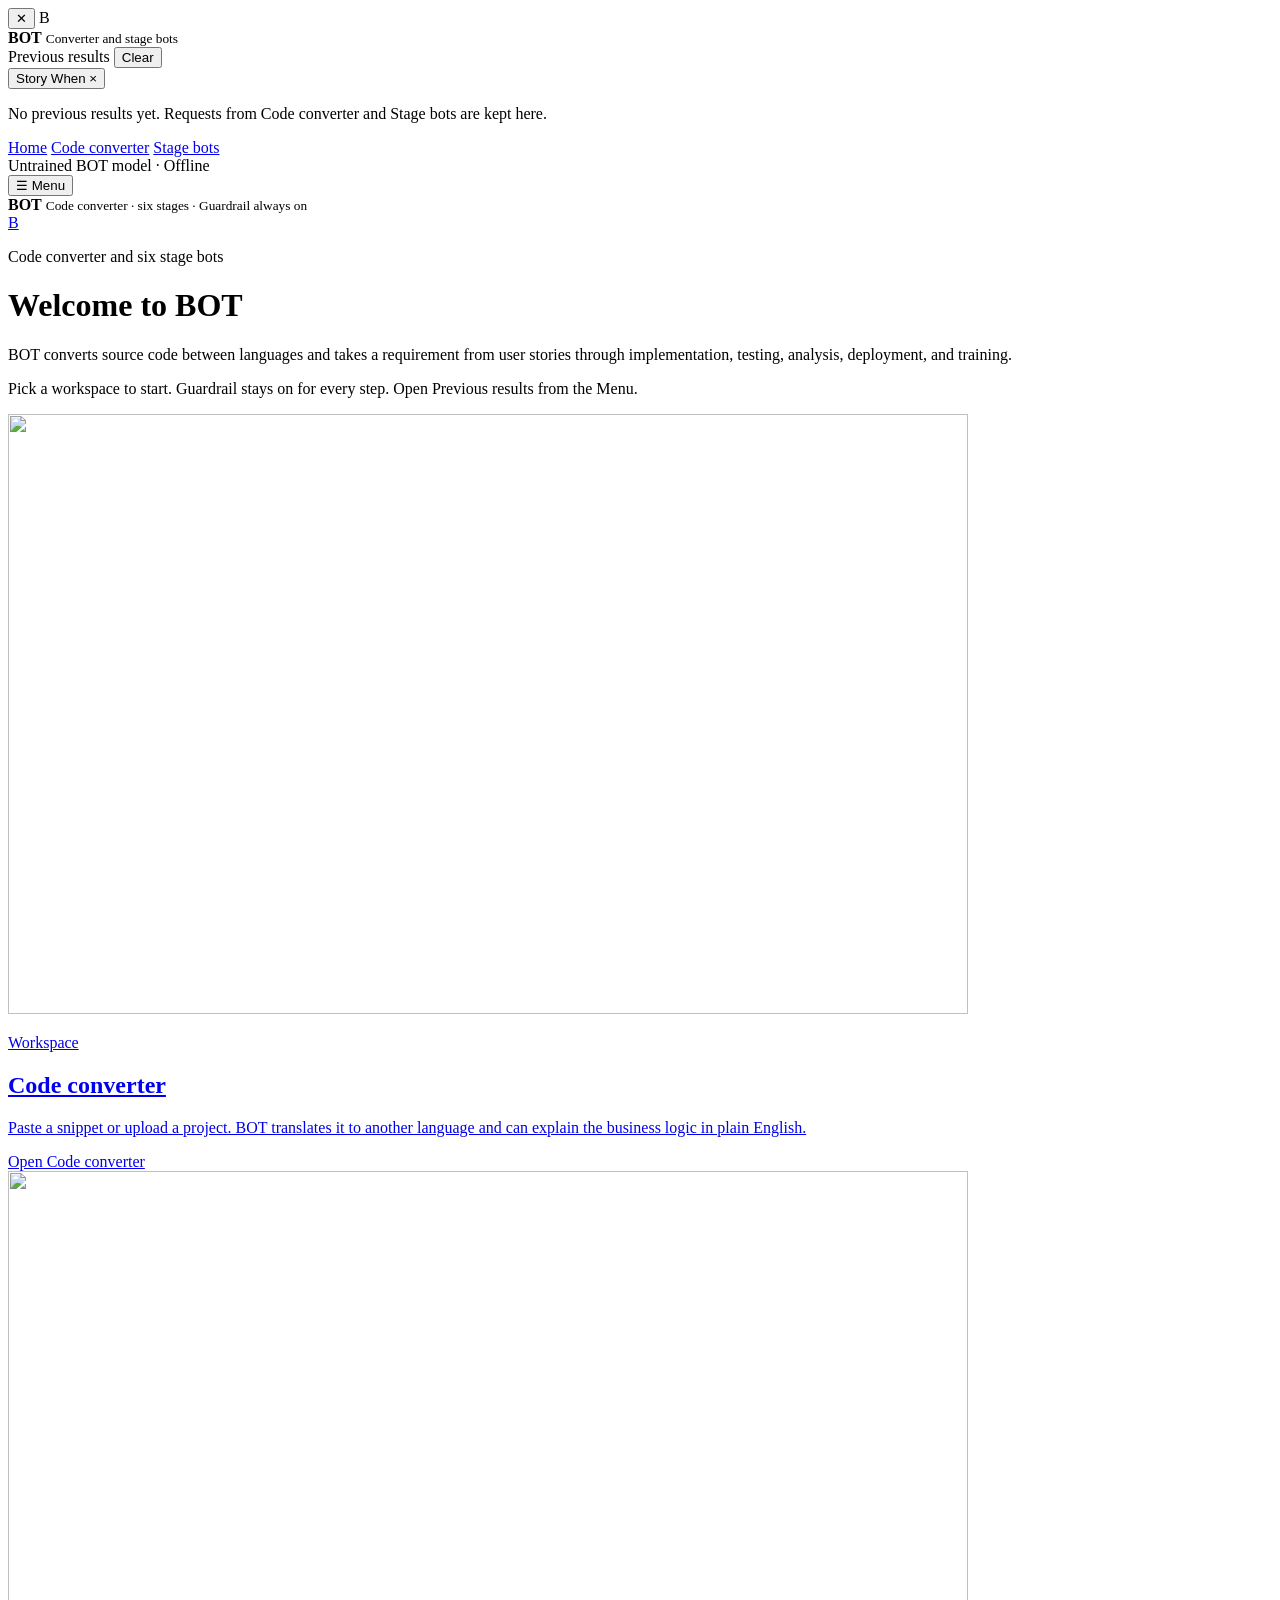
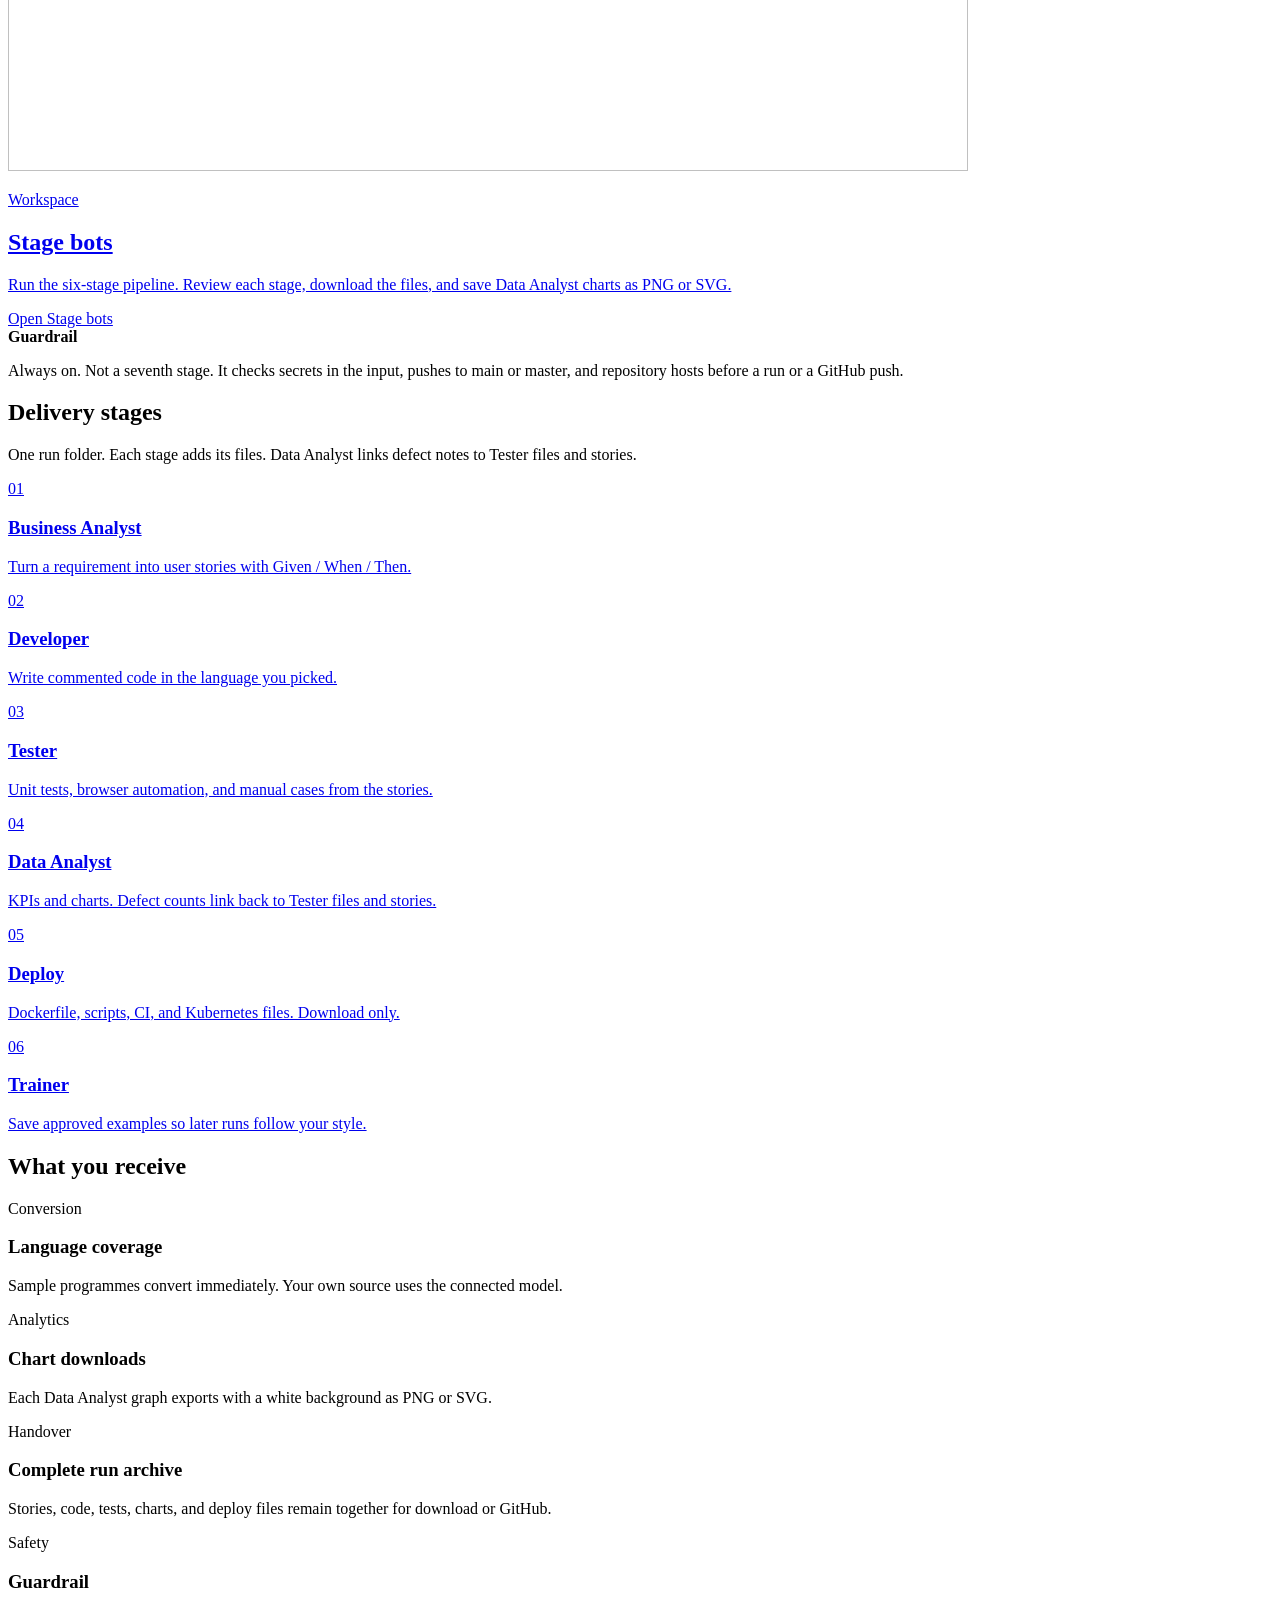
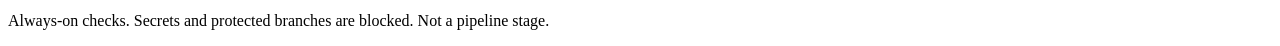
==== src/main/resources/templates/index.html @ c4b55dd4 "Keep Guardrail always on and make Home a clearer start page. Stage bots now records each check in GU" ====
<!DOCTYPE html>
<html lang="en" xmlns:th="http://www.thymeleaf.org">
<head>
    <meta charset="UTF-8"/>
    <meta name="viewport" content="width=device-width, initial-scale=1"/>
    <title>BOT</title>
    <link href="https://fonts.googleapis.com/css2?family=IBM+Plex+Mono:wght@400;500&display=swap" rel="stylesheet"/>
    <link rel="stylesheet" th:href="@{/css/style.css(v='20261020h')}"/>
    <link rel="stylesheet" th:href="@{/css/site.css(v='20261020h')}"/>
    <link rel="stylesheet" th:href="@{/css/mobile.css(v='20261020h')}"/>
    <link rel="stylesheet" th:href="@{/css/home-chat.css(v='20261020h')}"/>
    <style>
        .btn.generate-bot { background: var(--accent, #1f5f6b); color: #fff; border: 1px solid var(--accent-strong, #174a54); font-weight: 700; font-size: .95rem; padding: .6rem 1.2rem; cursor: pointer; box-shadow: 0 2px 8px rgba(31, 95, 107, .3); }
        .btn.generate-bot:hover:not(:disabled) { filter: brightness(1.1); }
        .btn.generate-bot:disabled { opacity: .55; cursor: default; box-shadow: none; }
        .attach-actions .generate-bot { flex: 0 0 auto; }
        .bot-status { margin: 0 0 .5rem; padding: .5rem .8rem; border-radius: 10px; font-size: 13.5px; line-height: 1.4; background: var(--accent-soft, #e3eef0); color: var(--accent-strong, #174a54); border: 1px solid #b9d0d5; }
        .bot-status.tip { background: #fff6e0; color: #6b4b00; border-color: #e6cf94; }
        .bot-status.busy::before { content: ""; display: inline-block; width: .8em; height: .8em; margin-right: .5em; border: 2px solid currentColor; border-right-color: transparent; border-radius: 50%; vertical-align: -.1em; animation: botspin .8s linear infinite; }
        .bot-status button { margin-left: .6rem; }
        @keyframes botspin { to { transform: rotate(360deg); } }
    </style>
</head>
<body class="chat-app">
<aside class="chat-rail" id="chatRail">
    <div class="rail-brand">
        <button type="button" class="rail-close" id="railClose" aria-label="Close menu">&#10005;</button>
        <span class="rail-mark">B</span>
        <div>
            <strong>BOT</strong>
            <small>Converter and stage bots</small>
        </div>
    </div>
    <div class="history-head">
        <span>Previous results</span>
        <button type="button" class="history-clear" id="clearHistory" title="Clear all history">Clear</button>
    </div>
    <div class="history-list" id="historyList" aria-label="Previous results">
        <th:block th:if="${history != null and !history.isEmpty()}">
            <button type="button" class="history-item"
                    th:each="item : ${history}"
                    th:attr="data-id=${item.id}, data-preview=${item.previewUrl}, data-redirect=${item.redirectPath}"
                    th:classappend="${item.success} ? '' : ' is-fail'">
                <span class="history-status" th:classappend="${item.success} ? ' ok' : ' fail'"></span>
                <span class="history-body">
                    <span class="history-text" th:text="${item.userStory}">Story</span>
                    <span class="history-actions">
                        <span class="history-meta">
                            <span th:if="${item.sourceLabel}" class="history-source" th:text="${item.sourceLabel}"></span>
                            <span th:text="${item.createdLabel}">When</span>
                        </span>
                    </span>
                </span>
                <span class="history-del" title="Delete" aria-label="Delete">×</span>
            </button>
        </th:block>
        <p class="history-empty" id="historyEmpty"
           th:style="${history != null and !history.isEmpty()} ? 'display:none' : ''">
            No previous results yet. Requests from Code converter and Stage bots are kept here.
        </p>
    </div>
    <nav class="rail-links">
        <a href="/">Home</a>
        <a href="/convert">Code converter</a>
        <a href="/stages">Stage bots</a>
    </nav>
    <div class="rail-foot">
        <span th:text="${modelStatus != null ? modelStatus['label'] : 'Untrained BOT model'}">Untrained BOT model</span>
        <span th:text="${llmReady} ? ' · AI model ready' : ' · Offline mode'"> · Offline</span>
    </div>
</aside>

<div class="chat-shell">
    <header class="chat-top">
        <button type="button" class="rail-toggle" id="railToggle" aria-expanded="false" aria-controls="chatRail">&#9776; Menu</button>
        <div class="chat-title">
            <span class="dot online"></span>
            <div>
                <strong>BOT</strong>
                <small>Code converter · six stages · Guardrail always on</small>
            </div>
        </div>
        <a class="avatar" href="/">B</a>
    </header>

    <main class="chat-thread" id="thread" aria-live="polite">
        <div class="home-landing" id="welcomeMsg">
            <header class="home-hero">
                <p class="home-kicker">Code converter and six stage bots</p>
                <h1>Welcome to BOT</h1>
                <p class="home-lead">BOT converts source code between languages and takes a requirement from user stories through implementation, testing, analysis, deployment, and training.</p>
                <p class="home-note">Pick a workspace to start. Guardrail stays on for every step. Open Previous results from the Menu.</p>
            </header>
            <nav class="flash-row" aria-label="Workspaces">
                <a class="flash-card flash-card-lg flash-visual" href="/convert">
                    <img class="flash-photo" th:src="@{/img/start-convert.jpg}" src="/img/start-convert.jpg" alt="" width="960" height="600" loading="eager"/>
                    <div class="flash-body">
                        <p class="flash-label">Workspace</p>
                        <h2>Code converter</h2>
                        <p>Paste a snippet or upload a project. BOT translates it to another language and can explain the business logic in plain English.</p>
                        <span class="flash-go">Open Code converter</span>
                    </div>
                </a>
                <a class="flash-card flash-card-lg flash-visual" href="/stages">
                    <img class="flash-photo" th:src="@{/img/start-stages.jpg}" src="/img/start-stages.jpg" alt="" width="960" height="600" loading="eager"/>
                    <div class="flash-body">
                        <p class="flash-label">Workspace</p>
                        <h2>Stage bots</h2>
                        <p>Run the six-stage pipeline. Review each stage, download the files, and save Data Analyst charts as PNG or SVG.</p>
                        <span class="flash-go">Open Stage bots</span>
                    </div>
                </a>
            </nav>
            <aside class="home-guard">
                <strong>Guardrail</strong>
                <p>Always on. Not a seventh stage. It checks secrets in the input, pushes to main or master, and repository hosts before a run or a GitHub push.</p>
            </aside>
            <section>
                <h2 class="flash-heading">Delivery stages</h2>
                <p class="home-section-lead">One run folder. Each stage adds its files. Data Analyst links defect notes to Tester files and stories.</p>
                <div class="flash-row flash-row-6">
                    <a class="flash-card" href="/stages">
                        <p class="flash-num">01</p>
                        <h3>Business Analyst</h3>
                        <p>Turn a requirement into user stories with Given / When / Then.</p>
                    </a>
                    <a class="flash-card" href="/stages">
                        <p class="flash-num">02</p>
                        <h3>Developer</h3>
                        <p>Write commented code in the language you picked.</p>
                    </a>
                    <a class="flash-card" href="/stages">
                        <p class="flash-num">03</p>
                        <h3>Tester</h3>
                        <p>Unit tests, browser automation, and manual cases from the stories.</p>
                    </a>
                    <a class="flash-card" href="/stages">
                        <p class="flash-num">04</p>
                        <h3>Data Analyst</h3>
                        <p>KPIs and charts. Defect counts link back to Tester files and stories.</p>
                    </a>
                    <a class="flash-card" href="/stages">
                        <p class="flash-num">05</p>
                        <h3>Deploy</h3>
                        <p>Dockerfile, scripts, CI, and Kubernetes files. Download only.</p>
                    </a>
                    <a class="flash-card" href="/stages">
                        <p class="flash-num">06</p>
                        <h3>Trainer</h3>
                        <p>Save approved examples so later runs follow your style.</p>
                    </a>
                </div>
            </section>
            <section>
                <h2 class="flash-heading">What you receive</h2>
                <div class="flash-row flash-row-4">
                    <article class="flash-card">
                        <p class="flash-label">Conversion</p>
                        <h3>Language coverage</h3>
                        <p>Sample programmes convert immediately. Your own source uses the connected model.</p>
                    </article>
                    <article class="flash-card">
                        <p class="flash-label">Analytics</p>
                        <h3>Chart downloads</h3>
                        <p>Each Data Analyst graph exports with a white background as PNG or SVG.</p>
                    </article>
                    <article class="flash-card">
                        <p class="flash-label">Handover</p>
                        <h3>Complete run archive</h3>
                        <p>Stories, code, tests, charts, and deploy files remain together for download or GitHub.</p>
                    </article>
                    <article class="flash-card">
                        <p class="flash-label">Safety</p>
                        <h3>Guardrail</h3>
                        <p>Always-on checks. Secrets and protected branches are blocked. Not a pipeline stage.</p>
                    </article>
                </div>
            </section>
        </div>
    </main>

    <footer class="chat-composer" hidden>
        <form id="chatForm" th:action="@{/run}" method="post" th:object="${request}">
            <input type="hidden" name="runUnitTests" value="true"/>
            <input type="hidden" name="runFunctionalTests" value="true"/>
            <div class="attach-tray" id="attachTray" hidden>
                <div class="attach-head">
                    <strong id="attachSummary">Attachments</strong>
                    <button type="button" class="link-btn" id="attachClear">Remove all</button>
                </div>
                <ul class="attach-list" id="attachList"></ul>
                <div class="attach-actions">
                    <button type="button" class="btn generate-bot" id="generateBot" title="Send the uploaded text to BOT.">&#9654; Generate with BOT</button>
                    <span class="attach-note">Upload a file to add its text below. Convert it as a project, or import it as user stories for Stage bots.</span>
                    <button type="button" class="btn ghost small" id="toConvert">Convert as a project</button>
                    <button type="button" class="btn ghost small" id="toStages">Import as user stories</button>
                </div>
            </div>
            <div class="image-tray" id="imageTray" hidden>
                <ul class="thumbs" id="thumbs" aria-label="Attached images"></ul>
                <p class="image-note" id="imageNote">BOT looks at your pictures when the connected model can see images.</p>
            </div>
            <div hidden>
                <input type="file" id="attachFiles" class="u-input" multiple="multiple"/>
                <select id="langPick"><option value=""></option></select>
                <textarea id="systemPrompt" name="systemPrompt" th:field="*{systemPrompt}"></textarea>
                <div id="systemMenu">
                    <button type="button" id="systemToggle" hidden></button>
                    <div id="systemPanel" hidden></div>
                    <button type="button" id="systemDone" hidden></button>
                </div>
            </div>
            <p class="bot-status" id="botStatus" role="status" aria-live="polite" hidden></p>
            <div class="composer-box" id="composerBox">
                <textarea id="userStory" name="userStory" rows="2"
                          placeholder="Ask to convert code, or open Code converter and Stage bots."></textarea>
                <button type="submit" class="send" id="sendBtn" title="Send" aria-label="Send">
                    <svg class="ico-send" viewBox="0 0 24 24" width="20" height="20" aria-hidden="true">
                        <path fill="currentColor" d="M2 21l21-9L2 3v7l15 2-15 2v7z"/>
                    </svg>
                    <svg class="ico-stop" viewBox="0 0 24 24" width="18" height="18" aria-hidden="true">
                        <rect x="6" y="6" width="12" height="12" rx="2" fill="currentColor"/>
                    </svg>
                </button>
            </div>
            <p class="hint">Enter to send. Shift+Enter for a new line.</p>
        </form>
    </footer>
</div>

<script th:src="@{/js/runtimer.js}"></script>
<script th:src="@{/js/runcontrol.js}"></script>
<script th:src="@{/js/homechat.js}"></script>
<script th:src="@{/js/botshare.js}"></script>
<script th:src="@{/js/upload.js}"></script>
<script th:src="@{/js/menu.js}"></script>
<script th:inline="javascript">
(function () {
  var thread = document.getElementById('thread');
  var form = document.getElementById('chatForm');
  var input = document.getElementById('userStory');
  var systemPrompt = document.getElementById('systemPrompt');
  var systemToggle = document.getElementById('systemToggle');
  var sendBtn = document.getElementById('sendBtn');
  var historyList = document.getElementById('historyList');
  var historyEmpty = document.getElementById('historyEmpty');
  var activeHistoryId = null;

  var systemPanel = document.getElementById('systemPanel');
  var systemMenu = document.getElementById('systemMenu');
  function setSystemOpen(open) {
    if (!systemPanel || !systemToggle) return;
    systemPanel.hidden = !open;
    systemToggle.setAttribute('aria-expanded', open ? 'true' : 'false');
    if (open && systemPrompt) systemPrompt.focus();
  }
  if (systemToggle && systemPanel && systemMenu) {
    systemToggle.addEventListener('click', function () { setSystemOpen(systemPanel.hidden); });
    var systemDone = document.getElementById('systemDone');
    if (systemDone) systemDone.addEventListener('click', function () { setSystemOpen(false); });
    document.addEventListener('click', function (e) {
      if (!systemPanel.hidden && !systemMenu.contains(e.target)) setSystemOpen(false);
    });
    document.addEventListener('keydown', function (e) {
      if (e.key === 'Escape' && !systemPanel.hidden) { setSystemOpen(false); systemToggle.focus(); }
    });
  }

  // The conversation so far (what the server gets as context for follow-ups and questions).
  var conversation = [];
  var builtOnce = false;
  function remember(role, content) {
    content = String(content || '').trim();
    if (content) conversation.push({ role: role, content: content.slice(0, 2000) });
    if (conversation.length > 40) conversation = conversation.slice(-40);
  }

  /** Only keep following the thread when the reader has not scrolled up. */
  function nearBottom() {
    return thread.scrollHeight - thread.scrollTop - thread.clientHeight < 90;
  }
  function scrollDown(force) {
    if (force || nearBottom()) thread.scrollTop = thread.scrollHeight;
  }

  function el(html) {
    var t = document.createElement('template');
    t.innerHTML = html.trim();
    return t.content.firstChild;
  }

  function escapeHtml(s) {
    return String(s).replace(/&/g,'&amp;').replace(/</g,'&lt;').replace(/>/g,'&gt;').replace(/"/g,'&quot;');
  }

  function hideWelcome() {
    var welcome = document.getElementById('welcomeMsg');
    if (welcome) welcome.hidden = true;
    document.body.classList.add('has-thread');
  }

  function addUser(text, thumbUrls) {
    hideWelcome();
    thread.appendChild(el(
      '<div class="msg user"><div class="bubble"><p></p></div></div>'
    ));
    thread.lastChild.querySelector('p').textContent = text;
    if (thumbUrls && thumbUrls.length) {
      var strip = document.createElement('div');
      strip.className = 'user-thumbs';
      thumbUrls.forEach(function (u) {
        var img = document.createElement('img');
        img.src = u;
        img.alt = 'Attached image';
        strip.appendChild(img);
      });
      thread.lastChild.querySelector('.bubble').appendChild(strip);
    }
    thread.scrollTop = thread.scrollHeight;
  }

  function addBot(htmlInner) {
    thread.appendChild(el(
      '<div class="msg bot"><div class="avatar-sm">B</div><div class="bubble">' + htmlInner + '</div></div>'
    ));
    thread.scrollTop = thread.scrollHeight;
  }

  function addTyping() {
    var node = el(
      '<div class="msg bot typing" id="typing"><div class="avatar-sm">B</div><div class="bubble"><span></span><span></span><span></span></div></div>'
    );
    thread.appendChild(node);
    thread.scrollTop = thread.scrollHeight;
  }

  function removeTyping() {
    var t = document.getElementById('typing');
    if (t) t.remove();
  }

  function formatWhen(iso) {
    if (!iso) return '';
    try {
      var d = new Date(iso);
      return d.toLocaleString(undefined, {
        month: 'short', day: 'numeric', hour: 'numeric', minute: '2-digit'
      });
    } catch (e) {
      return '';
    }
  }

  function truncate(text, n) {
    text = String(text || '').trim().replace(/\s+/g, ' ');
    if (text.length <= n) return text;
    return text.slice(0, n - 1) + '…';
  }

  /** Clipboard copy that also works where the async clipboard API is missing or blocked. */
  function copyText(text) {
    function fallback() {
      var ta = document.createElement('textarea');
      ta.value = text;
      ta.style.position = 'fixed';
      ta.style.opacity = '0';
      document.body.appendChild(ta);
      ta.select();
      var ok = false;
      try { ok = document.execCommand('copy'); } catch (e) { ok = false; }
      ta.remove();
      return ok;
    }
    if (!navigator.clipboard || !navigator.clipboard.writeText) return Promise.resolve(fallback());
    return navigator.clipboard.writeText(text).then(function () { return true; }, function () { return fallback(); });
  }

  var CONVERT_EXT = { java: 'java', python: 'py', javascript: 'js', typescript: 'ts', csharp: 'cs', cpp: 'cpp',
    c: 'c', go: 'go', rust: 'rs', kotlin: 'kt', ruby: 'rb', php: 'php', swift: 'swift', scala: 'scala', cobol: 'cbl' };

  function downloadConverted(c) {
    var fromFile = /\.([A-Za-z0-9]+)$/.exec(c.outputFile || '');
    var ext = fromFile ? fromFile[1] : (CONVERT_EXT[c.targetLanguageId] || 'txt');
    // the code, plus converted.business-logic.md next to it when the logic was explained
    BotShare.saveCodeWithLogic('converted.' + ext, (c.convertedCode || '') + '\n', c.businessLogic);
  }

  function downloadLogic(c) {
    var fromFile = /\.([A-Za-z0-9]+)$/.exec(c.outputFile || '');
    var name = 'converted.' + (fromFile ? fromFile[1] : (CONVERT_EXT[c.targetLanguageId] || 'txt'));
    BotShare.saveText(BotShare.companionName(name), BotShare.logicMarkdown(name, c.businessLogic), 'text/markdown;charset=utf-8');
  }

  /** The converted code with its Copy / Download buttons (without the sentence about it). */
  function conversionCard(c) {
    var run = c.runCommand
      ? '<p class="muted-note" style="margin:.5rem 0 .25rem">Run it</p><pre class="convert-run"><code>' + escapeHtml(c.runCommand) + '</code></pre>'
      : '';
    var saved = c.outputFile
      ? '<p class="muted-note">Saved to <code>generated-app/' + escapeHtml(c.outputFile) + '</code></p>'
      : '';
    var box = document.createElement('div');
    box.innerHTML =
      '<div class="convert-snippet"><div class="convert-tools">' +
        '<button type="button" class="convert-copy convert-download">&#11015; Download</button>' +
        '<button type="button" class="convert-copy convert-logic">&#11015; Business logic</button>' +
        '<button type="button" class="convert-copy">Copy</button></div>' +
        '<pre><code>' + escapeHtml(c.convertedCode || '') + '</code></pre></div>' +
      (c.explanation ? '<details class="story-details"><summary>Explanation</summary><pre class="story-snip">' + escapeHtml(c.explanation) + '</pre></details>' : '') +
      run + saved +
      '<p class="actions"><a class="btn ghost" href="/convert">Open code converter</a></p>';
    box.querySelector('.convert-download').addEventListener('click', function () { downloadConverted(c); });
    box.querySelector('.convert-logic').addEventListener('click', function () { downloadLogic(c); });
    var copyBtn = box.querySelector('.convert-copy:not(.convert-download):not(.convert-logic)');
    copyBtn.addEventListener('click', function () {
      copyText(c.convertedCode || '').then(function (ok) {
        copyBtn.textContent = ok ? 'Copied' : 'Copy failed';
        setTimeout(function () { copyBtn.textContent = 'Copy'; }, 1500);
      });
    });
    return box;
  }

  function renderConversionBubble(c, fromHistory) {
    if (!c.success) {
      addBot('<p>I could not convert that code: ' + escapeHtml(c.message || 'Unknown error') + '</p>' +
        '<p class="actions"><a class="btn ghost" href="/convert">Open code converter</a></p>');
      return;
    }
    var title = escapeHtml(c.sourceLanguage || 'Code') + ' → ' + escapeHtml(c.targetLanguage || '');
    addBot('<p>' + (fromHistory ? 'Saved conversion: ' : '') + '<strong>' + title + '</strong> — ' + escapeHtml(c.message || '') + '</p>');
    thread.lastChild.querySelector('.bubble').appendChild(conversionCard(c));
  }

  var STAGE_LABELS = {
    'business analyst': 'Business Analyst',
    'unit tester': 'Tester · unit tests',
    'functional test': 'Tester · functional tests',
    'data analyst': 'Data Analyst',
    'developer tester': 'Trainer',
    'java developer': 'Developer'
  };

  function stageLabel(botName) {
    var name = String(botName || '');
    var lower = name.toLowerCase();
    for (var key in STAGE_LABELS) {
      if (lower.indexOf(key) !== -1) return STAGE_LABELS[key];
    }
    return name.replace(/^Bot \d+\s*-\s*/, '');
  }

  /** Download links for the stories and for the code in the language that was generated. */
  function downloadLinks(data) {
    var lang = data.languageLabel ? escapeHtml(data.languageLabel) + ' code' : 'Code';
    return '<p class="actions download-row">' +
      '<a class="btn ghost" href="' + escapeHtml(data.storiesDownloadUrl || '/code/download/stories') + '">&#11015; User stories</a>' +
      '<a class="btn ghost" href="' + escapeHtml(data.codeDownloadUrl || '/code/download/code.zip') + '">&#11015; ' + lang + ' (ZIP)</a></p>';
  }

  function renderResultBubble(data, fromHistory) {
    if (data.conversion) {
      renderConversionBubble(data.conversion, fromHistory);
      return;
    }
    if (!data.success) {
      addBot('<p>I hit a problem: ' + escapeHtml(data.message || 'Unknown error') + '</p>');
      return;
    }
    var steps = (data.steps || []).map(function (s) {
      return '<li><strong>' + escapeHtml(stageLabel(s.botName)) + '</strong> — ' + escapeHtml(s.summary) +
        (s.durationMs > 0 ? ' <span class="run-timer done">' + RunTimer.format(s.durationMs) + '</span>' : '') + '</li>';
    }).join('');
    var fileList = (data.generatedCodeFiles || []).slice(0, 8).map(function (f) {
      return '<li><code>' + escapeHtml(f) + '</code></li>';
    }).join('');
    var storyBlock = data.refinedUserStory
      ? '<details class="story-details" open><summary>User story (Business Analyst)</summary><pre class="story-snip">' +
        escapeHtml(String(data.refinedUserStory).slice(0, 1800)) +
        (String(data.refinedUserStory).length > 1800 ? '…' : '') +
        '</pre></details>'
      : '';
    var filesBlock = fileList
      ? '<p class="muted-note" style="margin:.65rem 0 .25rem">Generated code files</p><ul class="step-list">' + fileList + '</ul>'
      : '';
    var preview = data.previewUrl
      ? '<p class="actions"><a class="btn" href="' + escapeHtml(data.previewUrl) + '">Open website</a>' +
        '<a class="btn ghost" href="/convert">Code converter</a>' +
        '<a class="btn ghost" href="/stages">Stage bots</a></p>' + downloadLinks(data)
      : '<p class="actions"><a class="btn ghost" href="/convert">Code converter</a>' +
        '<a class="btn ghost" href="/stages">Stage bots</a></p>';
    var label = fromHistory
      ? '<p>Saved result from your history.</p>'
      : '<p>Done — user story + website code are ready.</p>';
    addBot(label + '<ul class="step-list">' + steps + '</ul>' + storyBlock + filesBlock + preview);
  }

  function setActiveHistory(id) {
    activeHistoryId = id;
    historyList.querySelectorAll('.history-item').forEach(function (btn) {
      btn.classList.toggle('active', btn.getAttribute('data-id') === id);
    });
  }

  function bindHistoryItem(btn, itemId) {
    btn.addEventListener('click', function (e) {
      if (e.target.closest('.history-del')) {
        e.stopPropagation();
        deleteHistory(itemId);
        return;
      }
      if (e.target.closest('.history-edit')) {
        return;
      }
      var dest = btn.getAttribute('data-redirect');
      if (dest && /^\/(convert|stages)(\?|$)/.test(dest)) {
        window.location.href = dest;
        return;
      }
      openHistory(itemId);
    });
  }

  function workspacePath(item) {
    var path = item && item.redirectPath ? String(item.redirectPath) : '';
    if (/^\/(convert|stages)(\?|$)/.test(path)) return path;
    if (item && item.jobId) return '/convert?job=' + encodeURIComponent(item.jobId);
    if (item && item.runId) return '/stages?run=' + encodeURIComponent(item.runId);
    if (item && item.source === 'convert' && item.id) return '/convert?history=' + encodeURIComponent(item.id);
    return '';
  }

  function renderHistory(items) {
    historyList.querySelectorAll('.history-item').forEach(function (n) { n.remove(); });
    if (!items || !items.length) {
      historyEmpty.style.display = '';
      return;
    }
    historyEmpty.style.display = 'none';
    items.forEach(function (item) {
      var dest = workspacePath(item);
      var btn = el(
        '<button type="button" class="history-item" data-id="' + escapeHtml(item.id) + '"' +
          (dest ? ' data-redirect="' + escapeHtml(dest) + '"' : '') + '>' +
          '<span class="history-status ' + (item.success ? 'ok' : 'fail') + '"></span>' +
          '<span class="history-body">' +
            '<span class="history-text"></span>' +
            '<span class="history-actions">' +
              '<span class="history-meta"></span>' +
            '</span>' +
          '</span>' +
          '<span class="history-del" title="Delete" aria-label="Delete">×</span>' +
        '</button>'
      );
      btn.querySelector('.history-text').textContent = truncate(item.userStory, 72);
      var when = item.createdLabel || formatWhen(item.createdAt);
      var source = item.sourceLabel || '';
      btn.querySelector('.history-meta').textContent = source ? source + ' · ' + when : when;
      if (item.id === activeHistoryId) btn.classList.add('active');
      bindHistoryItem(btn, item.id);
      historyList.appendChild(btn);
    });
  }

  async function loadHistory() {
    try {
      var res = await fetch('/api/history');
      if (!res.ok) return;
      var items = await res.json();
      renderHistory(items);
    } catch (e) {
      /* ignore */
    }
  }

  async function openHistory(id) {
    if (running) return; // do not replace the conversation while a run is in progress
    try {
      var res = await fetch('/api/history/' + encodeURIComponent(id));
      if (!res.ok) return;
      var item = await res.json();
      var dest = workspacePath(item);
      if (dest) {
        window.location.href = dest;
        return;
      }
      setActiveHistory(item.id);
      thread.innerHTML = '';
      hideWelcome();
      thread.appendChild(el(
        '<div class="msg bot"><div class="avatar-sm">B</div><div class="bubble">' +
          '<p>Showing a saved result.</p>' +
        '</div></div>'
      ));
      addUser(item.userStory || '');
      renderResultBubble(item, true);
      conversation = [];
      remember('user', item.userStory || '');
      remember('assistant', 'Here is the saved result for that request.');
      input.value = item.userStory || '';
      autoSize();
    } catch (e) {
      addBot('<p>Could not load that saved result.</p>');
    }
  }

  async function deleteHistory(id) {
    try {
      await fetch('/api/history/' + encodeURIComponent(id), { method: 'DELETE' });
      if (activeHistoryId === id) activeHistoryId = null;
      loadHistory();
    } catch (e) {
      /* ignore */
    }
  }

  var running = false;
  var PENDING_KEY = 'bot.chat.pending';
  var CHAT_RUN_KEY = 'bot.chat.run';

  function newRunId() {
    return 'run-' + Math.random().toString(36).slice(2, 10) + Date.now().toString(36);
  }

  /** What is being worked on right now: { ctl: AbortController, intent, runId }. */
  var current = null;

  /** The assistant's message: a thinking row, live steps, the streamed answer and, last, cards and links. */
  function startAnswer() {
    var node = el(
      '<div class="msg bot gpt"><div class="avatar-sm">B</div><div class="bubble">' +
        '<div class="think" role="status"><span class="dots"><i></i><i></i><i></i></span>' +
          '<span class="think-text">Thinking\u2026</span><span class="think-time"></span></div>' +
        '<ul class="live-steps" hidden></ul>' +
        '<div class="answer md" hidden></div>' +
        '<div class="extras"></div>' +
      '</div></div>');
    thread.appendChild(node);
    scrollDown(true);
    return {
      node: node,
      bubble: node.querySelector('.bubble'),
      think: node.querySelector('.think'),
      thinkText: node.querySelector('.think-text'),
      time: node.querySelector('.think-time'),
      steps: node.querySelector('.live-steps'),
      answer: node.querySelector('.answer'),
      extras: node.querySelector('.extras'),
      stepNodes: {}
    };
  }

  function showStep(ui, ev) {
    ui.steps.hidden = false;
    var key = String(ev.index || 1);
    var li = ui.stepNodes[key];
    if (!li) {
      li = el('<li class="running"><span class="mark"></span><span class="lab"></span><span class="t"></span><span class="sum"></span></li>');
      ui.steps.appendChild(li);
      ui.stepNodes[key] = li;
    }
    if (ev.state === 'start') {
      li.className = 'running';
      li.querySelector('.lab').textContent = (ev.label || 'Working') + '\u2026';
      if (ev.total > 1) ui.thinkText.textContent = 'Step ' + ev.index + ' of ' + ev.total + ': ' + (ev.label || 'working') + '\u2026';
      else ui.thinkText.textContent = (ev.label || 'Working') + '\u2026';
    } else {
      li.className = ev.state === 'failed' ? 'failed' : 'done';
      li.querySelector('.lab').textContent = ev.label || 'Finished';
      li.querySelector('.t').textContent = ev.durationMs > 0 ? RunTimer.format(ev.durationMs) : '';
      li.querySelector('.sum').textContent = truncate(ev.summary || '', 160);
    }
    scrollDown(false);
  }

  function showAnswer(ui, text, streaming) {
    ui.think.hidden = true;
    ui.answer.hidden = false;
    ui.answer.innerHTML = HomeChat.markdown(text);
    ui.answer.classList.toggle('streaming', !!streaming);
    scrollDown(false);
  }

  /** Cards, details and buttons under the written answer, once the result is in. */
  function showExtras(ui, data, ms) {
    if (data.conversion && data.conversion.success) {
      ui.extras.appendChild(conversionCard(data.conversion));
    }
    if (data.stopped || (!data.success && data.resumable)) {
      var row = el('<p class="actions"><button type="button" class="btn resume-inline">&#9654; Resume</button></p>');
      row.querySelector('button').addEventListener('click', function () { BotRun.resumeNow(); });
      ui.extras.appendChild(row);
    }
    if (data.success && !data.conversion) {
      var story = data.refinedUserStory
        ? '<details class="story-details"><summary>User story (Business Analyst)</summary><pre class="story-snip">' +
          escapeHtml(String(data.refinedUserStory).slice(0, 1800)) +
          (String(data.refinedUserStory).length > 1800 ? '\u2026' : '') + '</pre></details>'
        : '';
      var files = (data.generatedCodeFiles || []).slice(0, 8).map(function (f) {
        return '<li><code>' + escapeHtml(f) + '</code></li>';
      }).join('');
      var filesBlock = files
        ? '<details class="story-details"><summary>Generated ' + escapeHtml(data.languageLabel || '') + ' code files</summary><ul class="step-list">' + files + '</ul></details>'
        : '';
      var buttons = (data.languageLabel || data.generatedCodeFiles && data.generatedCodeFiles.length)
        ? '<p class="actions">' +
          (data.previewUrl ? '<a class="btn" href="' + escapeHtml(data.previewUrl) + '">Open website</a>' : '') +
          '<a class="btn ghost" href="/convert">Code converter</a>' +
          '<a class="btn ghost" href="/stages">Stage bots</a>' +
          '<a class="btn" href="' + escapeHtml(data.siteDownloadUrl || '/download/site.zip') + '">&#11015; Download site ZIP</a></p>' +
          downloadLinks(data)
        : '';
      if (story || filesBlock || buttons) ui.extras.appendChild(el('<div>' + story + filesBlock + buttons + '</div>'));
    }
    var total = el('<p class="answer-time">' + RunTimer.badge(data.durationMs != null ? data.durationMs : ms, 'Total time:') + '</p>');
    ui.extras.appendChild(total);
  }

  /** Folds the live progress list into a quiet "Show steps" line, like a finished reasoning trace. */
  function foldSteps(ui, ms) {
    if (ui.steps.hidden || !ui.steps.children.length) return;
    var details = document.createElement('details');
    details.className = 'work-log';
    var summary = document.createElement('summary');
    summary.textContent = 'Show steps \u00b7 ' + RunTimer.format(ms);
    details.appendChild(summary);
    ui.steps.parentNode.insertBefore(details, ui.steps);
    details.appendChild(ui.steps);
  }

  function addCopyTool(ui, text) {
    if (!text) return;
    var tools = el('<div class="msg-tools"><button type="button" class="mini-btn">Copy</button></div>');
    var btn = tools.querySelector('button');
    btn.addEventListener('click', function () {
      copyText(text).then(function (ok) {
        btn.textContent = ok ? 'Copied' : 'Copy failed';
        setTimeout(function () { btn.textContent = 'Copy'; }, 1500);
      });
    });
    ui.bubble.appendChild(tools);
  }

  /** Stop button inside the composer: stops a chat answer at once, or a build after the bot that is running. */
  function stopCurrent() {
    if (!running) return;
    if (current && (!current.intent || current.intent === 'chat') && current.ctl) {
      current.ctl.abort();
      return;
    }
    var rs = document.getElementById('runStop');
    if (rs && !rs.disabled) { rs.click(); return; }
    var id = BotRun.current().runId;
    if (id) {
      fetch('/api/pipeline/stop', { method: 'POST', headers: { 'Content-Type': 'application/json' },
        body: JSON.stringify({ runId: id }) }).catch(function () { /* ignore */ });
    }
  }

  /** Old servers (or browsers) that cannot stream: one JSON answer at the end, as before. */
  async function viaPlainRequest(payload, ui) {
    ui.think.hidden = false;
    ui.thinkText.textContent = 'BOT is working\u2026 this can take a minute or two';
    var res = await fetch('/api/pipeline', {
      method: 'POST',
      headers: { 'Content-Type': 'application/json' },
      body: JSON.stringify({ userStory: payload.message, systemPrompt: payload.systemPrompt, runUnitTests: true,
        runFunctionalTests: true, runId: payload.runId, resume: payload.resume })
    });
    var data = await res.json().catch(function () { return null; });
    if (!data) throw new Error('HTTP ' + res.status);
    var text;
    if (data.stopped) text = '**Stopped.** ' + (data.message || '');
    else if (!data.success) text = 'I hit a problem: ' + (data.message || 'Unknown error');
    else text = (data.conversion ? 'Here is your conversion.' : 'Done \u2014 the user story and the website code are ready.') +
      (data.previewUrl ? '\n\n- [Code converter](/convert)\n- [Stage bots](/stages)' : '');
    return { data: data, text: text };
  }

  /**
   * Sends one message to BOT and shows the answer the way ChatGPT does: a "thinking" row, live progress while it builds
   * (Business Analyst, Developer, Tester ...), then the written answer streaming in, then links and cards.
   * opts.resume: continue a stopped run (same runId) from its next unfinished bot.
   * opts.fromUpload: the story came from uploaded files.
   */
  async function runPipeline(story, shown, opts) {
    opts = opts || {};
    var resume = !!opts.resume;
    if (running) return; // one run at a time: Enter, a suggestion chip or a double click cannot start a second one
    running = true;
    var runId = opts.runId || newRunId();
    document.body.classList.add('is-running');
    try { localStorage.setItem(PENDING_KEY, shown || story); } catch (e) { /* ignore */ }
    try { sessionStorage.setItem(CHAT_RUN_KEY, JSON.stringify({ runId: runId, story: story, shown: shown || story, fromUpload: !!opts.fromUpload })); } catch (e) { /* ignore */ }
    var payload = {
      message: story,
      systemPrompt: (systemPrompt.value || '').trim(),
      runId: runId,
      resume: resume,
      history: conversation.slice()
    };
    if (opts.images && opts.images.length) payload.images = opts.images;
    if (!resume) {
      addUser(shown || story, opts.thumbs);
      remember('user', shown || story);
    }
    input.value = '';
    autoSize();
    generateBtn.disabled = true;
    cancelAutoStart();
    setStatus('');

    var ui = startAnswer();
    var started = Date.now();
    var rt = RunTimer.start(ui.time, { startedAt: started, running: '\u00b7' });
    var text = '';
    var result = null;
    var finished = false;
    current = { ctl: ('AbortController' in window) ? new AbortController() : null, intent: '', runId: runId };
    if (resume) ui.thinkText.textContent = 'Resuming from the last finished step\u2026';
    else if (opts.fromUpload) ui.thinkText.textContent = 'Reading your file as user stories\u2026';
    else if (payload.images) ui.thinkText.textContent = 'Looking at your image' + (payload.images.length > 1 ? 's' : '') + '\u2026';

    function onEvent(ev) {
      if (ev.type === 'meta') {
        current.intent = ev.intent || '';
        if (current.intent && current.intent !== 'chat') {
          BotRun.running(resume ? 'resuming' : 'starting', runId);
        }
      } else if (ev.type === 'status') {
        if (ui.answer.hidden && ev.text) ui.thinkText.textContent = ev.text;
      } else if (ev.type === 'step') {
        showStep(ui, ev);
      } else if (ev.type === 'delta') {
        text += ev.text || '';
        showAnswer(ui, text, true);
      } else if (ev.type === 'error') {
        text += (text ? '\n\n' : '') + (ev.text || 'Something went wrong.');
        showAnswer(ui, text, false);
      } else if (ev.type === 'result') {
        result = ev.data;
      } else if (ev.type === 'done') {
        finished = true;
      }
    }

    try {
      try {
        await HomeChat.stream('/api/chat/stream', payload, { signal: current.ctl ? current.ctl.signal : undefined, onEvent: onEvent });
      } catch (err) {
        if (err && err.unsupported && !text && !result) {
          var plain = await viaPlainRequest(payload, ui);
          text = plain.text;
          result = plain.data;
          finished = true;
        } else {
          throw err;
        }
      }
      if (!finished && !result) throw new Error('connection closed');

      var ms = rt.stop('', false);
      ui.think.hidden = true;
      if (text) showAnswer(ui, text, false);
      else if (!result) showAnswer(ui, 'I have nothing to add to that.', false);
      foldSteps(ui, ms);
      if (result) {
        showExtras(ui, result, ms);
        if (result.historyId) setActiveHistory(result.historyId);
        await loadHistory();
        if (result.stopped) {
          BotRun.stopped(result.message || 'Stopped', runId, true);
        } else if (result.success) {
          BotRun.idle();
          builtOnce = builtOnce || !result.conversion;
          try { sessionStorage.removeItem(CHAT_RUN_KEY); } catch (e) { /* ignore */ }
        } else if (result.resumable) {
          BotRun.stopped('A step failed. Resume retries it from the last finished step', runId, true);
        } else {
          BotRun.idle();
        }
      } else {
        BotRun.idle();
      }
      remember('assistant', text);
      addCopyTool(ui, text);
    } catch (e) {
      var aborted = e && e.name === 'AbortError';
      var ms2 = rt.stop('', true);
      ui.think.hidden = true;
      foldSteps(ui, ms2);
      if (aborted) {
        if (text) showAnswer(ui, text, false);
        ui.extras.appendChild(el('<p class="muted-note">Stopped.</p>'));
        remember('assistant', text);
        BotRun.idle();
      } else if (current && current.intent && current.intent !== 'chat') {
        showAnswer(ui, (text ? text + '\n\n' : '') + 'I lost the connection. Your progress is saved on the server: press **Resume** to continue from the last finished step.', false);
        var row = el('<p class="actions"><button type="button" class="btn resume-inline">&#9654; Resume</button></p>');
        row.querySelector('button').addEventListener('click', function () { BotRun.resumeNow(); });
        ui.extras.appendChild(row);
        BotRun.stopped('Connection lost. Resume continues from the last finished step', runId, true);
      } else {
        showAnswer(ui, (text ? text + '\n\n' : '') + 'I could not reach BOT just now. Please try again in a moment.', false);
        BotRun.idle();
      }
    } finally {
      running = false;
      current = null;
      document.body.classList.remove('is-running');
      try { localStorage.removeItem(PENDING_KEY); } catch (e) { /* ignore */ }
      generateBtn.disabled = false;
      setStatus('');
      input.focus();
    }
  }

  function autoSize() {
    input.style.height = 'auto';
    input.style.height = Math.min(input.scrollHeight, 140) + 'px';
  }

  // ---- language picker + attachments (files) ----------------------------------------------------------
  var langPick = document.getElementById('langPick');
  var CONVERT_INTENT = /^\s*(?:(?:please|can you|could you|help me)\s+)*(?:convert|translate|port|rewrite)\b/i;
  var SITE_INTENT = /\b(?:website|web ?site|web ?page|landing page|site)\b/i;
  var EDIT_INTENT = /^\s*(?:change|update|edit|make|use)\b/i;
  var NEW_SITE_ASK = /\b(?:build|create|generate|develop|design|make)\s+(?:me\s+)?(?:a|an|my|our|another|new)\b[^.\n]{0,80}?\b(?:web\s?site|web\s?page|landing page|site|portal)\b/i;

  /** Adds "Backend language: X" for website prompts when a language is picked and the prompt names none. */
  function withLanguage(story) {
    var lang = langPick ? langPick.value : '';
    if (!lang || CONVERT_INTENT.test(story) || EDIT_INTENT.test(story) || !SITE_INTENT.test(story)) return story;
    if (builtOnce && !NEW_SITE_ASK.test(story)) return story; // a follow-up on the site that already exists
    if (/backend language\s*[:=]/i.test(story)) return story;
    return story.replace(/\s+$/, '') + ' Backend language: ' + lang + '.';
  }

  var attached = [];
  var tray = document.getElementById('attachTray');
  var trayList = document.getElementById('attachList');
  var traySummary = document.getElementById('attachSummary');

  function renderTray() {
    tray.hidden = attached.length === 0;
    traySummary.textContent = attached.length ? 'Attached: ' + BotUpload.describe(attached) : 'Attachments';
    trayList.innerHTML = '';
    attached.slice(0, 8).forEach(function (a, i) {
      var li = el('<li><span class="attach-name"></span><span class="attach-size"></span>' +
        '<button type="button" class="attach-x" aria-label="Remove">&times;</button></li>');
      li.querySelector('.attach-name').textContent = a.path;
      li.querySelector('.attach-size').textContent = BotUpload.size(a.file.size) +
        (BotUpload.isText(a.path) ? '' : ' \u00b7 not text');
      li.querySelector('.attach-x').addEventListener('click', function () {
        attached.splice(i, 1);
        renderTray();
      });
      trayList.appendChild(li);
    });
    if (attached.length > 8) {
      trayList.appendChild(el('<li class="attach-more">+ ' + (attached.length - 8) + ' more</li>'));
    }
  }

  // Upload file -> user stories: the file text is pasted straight into the prompt box so it can be read and edited.
  var pastedStories = false;

  // ---- status line + auto-start of BOT after an upload ----------------------------------------------
  var botStatus = document.getElementById('botStatus');
  var generateBtn = document.getElementById('generateBot');
  var MIN_STORY_CHARS = 40;       // non-whitespace characters that count as real stories
  var AUTO_START_MS = 2000;       // short countdown so the text can still be edited / stopped
  var autoTimer = null;

  function setStatus(html, kind) {
    if (!html) { botStatus.hidden = true; botStatus.innerHTML = ''; botStatus.className = 'bot-status'; return; }
    botStatus.className = 'bot-status' + (kind ? ' ' + kind : '');
    botStatus.innerHTML = html;
    botStatus.hidden = false;
  }

  /** Non-whitespace characters left once placeholder answers such as "None." / "N/A" / "TBD" are removed. */
  function meaningfulChars(text) {
    return (text || '').replace(/\b(?:none|n\/a|na|tbd|todo|nil)\b\.?/gi, '').replace(/\s+/g, '').length;
  }

  function cancelAutoStart(message) {
    if (autoTimer) {
      clearInterval(autoTimer);
      autoTimer = null;
      if (message) {
        setStatus('Auto-start stopped. Edit the stories, then press <strong>Generate with BOT</strong> (or Send).', 'tip');
      }
    }
  }

  function startWithBot() {
    cancelAutoStart();
    if (running) return;
    if (!(input.value || '').trim() && !attached.some(function (a) { return !a.pasted; })) {
      setStatus('Nothing to send yet. Upload a file or type your user stories first.', 'tip');
      return;
    }
    setStatus('BOT is generating\u2026 user stories \u2192 code \u2192 website', 'busy');
    form.requestSubmit();
  }

  /** After a paste: auto-start BOT when the box holds real stories, otherwise show a tip. */
  function afterPaste() {
    var text = (input.value || '').trim();
    if (running) return;
    if (CONVERT_INTENT.test(text)) {
      setStatus('This looks like a conversion request. Press <strong>Send</strong> to convert it, or use <strong>Generate with BOT</strong> to build a website from it.', 'tip');
      return;
    }
    if (meaningfulChars(text) <= MIN_STORY_CHARS) {
      setStatus('This file has very little content. Add your user stories to the box, or press <strong>Generate with BOT</strong> to build from it anyway.', 'tip');
      return;
    }
    var left = Math.ceil(AUTO_START_MS / 1000);
    function paint() {
      setStatus('Starting BOT in ' + left + 's\u2026 <button type="button" class="btn ghost small" id="cancelAuto">Stop &amp; edit first</button>', 'busy');
      var c = document.getElementById('cancelAuto');
      if (c) c.addEventListener('click', function () { cancelAutoStart(true); input.focus(); });
    }
    paint();
    cancelAutoStart();
    autoTimer = setInterval(function () {
      left -= 1;
      if (left <= 0) { startWithBot(); } else { paint(); }
    }, 1000);
  }

  generateBtn.addEventListener('click', startWithBot);

  function pasteIntoBox(entries) {
    var fresh = entries.filter(function (e) { return BotUpload.isText(e.path) && !e.pasted; });
    if (!fresh.length) return;
    BotUpload.readText(fresh, { perFile: 60000, total: 150000 }).then(function (read) {
      if (!read.blocks.length) return;
      var multi = read.blocks.length > 1 || (input.value || '').trim() !== '' || attached.length > 1;
      var parts = read.blocks.map(function (b) {
        var body = b.text.replace(/\s+$/, '');
        return (multi ? '--- ' + b.path + (b.cut ? ' (truncated)' : '') + ' ---\n' : '') + body;
      });
      var block = parts.join('\n\n');
      var existing = (input.value || '').replace(/\s+$/, '');
      input.value = existing ? existing + '\n\n' + block + '\n' : block + '\n';
      fresh.forEach(function (e) {
        if (read.blocks.some(function (b) { return b.path === e.path; })) e.pasted = true;
      });
      pastedStories = true;
      autoSize();
      input.focus();
      input.scrollTop = input.scrollHeight;
      afterPaste();
    });
  }

  function addAttachments(entries) {
    var added = [];
    entries.forEach(function (e) {
      var dup = attached.some(function (a) { return a.path === e.path && a.file.size === e.file.size; });
      if (!dup) { attached.push(e); added.push(e); }
    });
    renderTray();
    pasteIntoBox(added);
  }

  ['attachFiles'].forEach(function (id) {
    var inp = document.getElementById(id);
    inp.addEventListener('change', function () {
      routeFiles(Array.prototype.slice.call(inp.files || []));
      inp.value = ''; // the same choice can be made again
    });
  });

  // ---- pictures: paste (Ctrl+V), drop or pick; shown as thumbnails and sent with the next message ---------------------
  var MAX_IMAGES = 4;
  var MAX_IMAGE_BYTES = 5 * 1024 * 1024;
  var IMAGE_TYPES = ['image/png', 'image/jpeg', 'image/webp', 'image/gif'];
  var images = [];   // { file, url, name }
  var imageTray = document.getElementById('imageTray');
  var thumbs = document.getElementById('thumbs');
  var pastedCount = 0;

  function isImageFile(f) {
    return f && (/^image\//.test(f.type || '') || /\.(png|jpe?g|webp|gif)$/i.test(f.name || ''));
  }

  function renderThumbs() {
    imageTray.hidden = images.length === 0;
    thumbs.innerHTML = '';
    images.forEach(function (img, i) {
      var li = el('<li class="thumb"><img alt=""/><button type="button" class="thumb-x" aria-label="Remove image">&times;</button>' +
        '<span class="thumb-size"></span></li>');
      li.querySelector('img').src = img.url;
      li.querySelector('img').alt = img.name;
      li.querySelector('.thumb-size').textContent = BotUpload.size(img.file.size);
      li.querySelector('.thumb-x').addEventListener('click', function () {
        URL.revokeObjectURL(img.url);
        images.splice(i, 1);
        renderThumbs();
      });
      thumbs.appendChild(li);
    });
  }

  function addImages(files) {
    var problems = [];
    files.forEach(function (f) {
      var type = f.type || '';
      if (IMAGE_TYPES.indexOf(type) < 0) { problems.push((f.name || 'image') + ': only png, jpeg, webp and gif'); return; }
      if (f.size > MAX_IMAGE_BYTES) { problems.push((f.name || 'image') + ': larger than 5 MB'); return; }
      if (images.length >= MAX_IMAGES) { problems.push((f.name || 'image') + ': at most ' + MAX_IMAGES + ' images per message'); return; }
      images.push({ file: f, url: URL.createObjectURL(f), name: f.name || 'image' });
    });
    renderThumbs();
    if (problems.length) setStatus('Image not added \u2014 ' + escapeHtml(problems.join('; ')), 'tip');
    else if (files.length && !running) setStatus('');
  }

  /** Pictures go to the thumbnail tray; every other file keeps the text-upload path. */
  function routeFiles(files) {
    var pics = files.filter(isImageFile);
    var rest = files.filter(function (f) { return !isImageFile(f); });
    if (pics.length) addImages(pics);
    if (rest.length) addAttachments(BotUpload.collect(rest));
  }

  /** Reads the chosen pictures as base64 for the request; the tray is emptied afterwards. */
  function takeImages() {
    var batch = images.slice();
    var thumbUrls = batch.map(function (i) { return i.url; });
    return Promise.all(batch.map(function (img) {
      return new Promise(function (resolve, reject) {
        var r = new FileReader();
        r.onload = function () { resolve({ name: img.name, type: img.file.type, data: String(r.result) }); };
        r.onerror = function () { reject(r.error); };
        r.readAsDataURL(img.file);
      });
    })).then(function (payload) {
      images = []; // the object URLs live on in the sent message's thumbnails
      renderThumbs();
      return { payload: payload, thumbs: thumbUrls };
    });
  }

  /** Ctrl+V / Cmd+V with a screenshot or copied image on the clipboard. */
  document.addEventListener('paste', function (e) {
    var t = e.target;
    var inOtherField = t && t !== input && /^(?:INPUT|TEXTAREA|SELECT)$/.test(t.tagName || '');
    if (inOtherField || !e.clipboardData) return;
    var found = [];
    Array.prototype.forEach.call(e.clipboardData.items || [], function (item) {
      if (item.kind === 'file' && /^image\//.test(item.type)) {
        var f = item.getAsFile();
        if (f) {
          var ext = (f.type.split('/')[1] || 'png').replace('jpeg', 'jpg');
          found.push((f.name && f.name !== 'image.png') ? f : new File([f], 'pasted-image-' + (++pastedCount) + '.' + ext, { type: f.type }));
        }
      }
    });
    if (!found.length) return;
    if (!e.clipboardData.getData('text/plain')) e.preventDefault(); // a screenshot has no text to paste
    addImages(found);
    input.focus();
  });

  document.getElementById('attachClear').addEventListener('click', function () {
    cancelAutoStart();
    if (!running) setStatus('');
    attached = [];
    renderTray();
  });

  function handOff(target, url) {
    if (!attached.length) return;
    BotUpload.stash(target, attached).then(function () {
      window.location.href = url;
    }, function () {
      addBot('<p>Your browser would not keep the files for the next page. Open <a href="' + url + '">' + url +
        '</a> and choose them there.</p>');
    });
  }
  document.getElementById('toConvert').addEventListener('click', function () { handOff('convert', '/convert'); });
  document.getElementById('toStages').addEventListener('click', function () { handOff('stages', '/stages'); });

  var composerBox = document.getElementById('composerBox');
  if (composerBox) {
    composerBox.addEventListener('dragover', function (e) {
      if (e.dataTransfer && Array.prototype.indexOf.call(e.dataTransfer.types || [], 'Files') >= 0) {
        e.preventDefault();
        composerBox.classList.add('drag');
      }
    });
    composerBox.addEventListener('dragleave', function () { composerBox.classList.remove('drag'); });
    composerBox.addEventListener('drop', function (e) {
      composerBox.classList.remove('drag');
      if (!e.dataTransfer || !e.dataTransfer.files || !e.dataTransfer.files.length) return;
      e.preventDefault();
      routeFiles(Array.prototype.slice.call(e.dataTransfer.files));
    });
  }

  /** The prompt with the attached text / code files added as context (or as the code to convert). */
  async function composeStory(text) {
    // files already pasted into the box are part of 	ext; only the rest are read here
    var pending = attached.filter(function (a) { return !a.pasted; });
    if (!pending.length) {
      if (pastedStories && text && attached.length && !CONVERT_INTENT.test(text)) {
        var pnames = attached.slice(0, 3).map(function (a) { return a.path; }).join(', ') +
          (attached.length > 3 ? ' and ' + (attached.length - 3) + ' more' : '');
        return {
          story: withLanguage('Build a website from the user stories and requirements below.\n\n' +
            '=== User stories and requirements (from the uploaded file) ===\n' + text),
          shown: 'Upload \u2192 user stories + website\n[Uploaded: ' + pnames + ']',
          fromUpload: true
        };
      }
      return { story: withLanguage(text), shown: text };
    }
    var read = await BotUpload.readText(pending);
    var names = pending.slice(0, 3).map(function (a) { return a.path; }).join(', ') +
      (pending.length > 3 ? ' and ' + (pending.length - 3) + ' more' : '');
    var note = '\n[Attached: ' + names + ']';
    var skippedNote = read.skipped.length
      ? ' (' + read.skipped.length + ' file(s) not added: not text or over the size limit)' : '';

    if (CONVERT_INTENT.test(text)) {
      if (read.blocks.length === 1) {
        var header = text.replace(/[\s.:]*$/, '') + ':';
        return { story: header + '\n' + read.blocks[0].text, shown: text + note };
      }
      return { story: null, shown: text + note, convertHint: true };
    }
    if (!read.blocks.length) {
      return { story: null, shown: text + note, noText: true };
    }
    // Upload file -> user stories + website: the files are the requirements, the typed text is an optional short request
    var ask = text || 'Build a website from the uploaded user stories and requirements.';
    var story = withLanguage(ask) + '\n\n=== Uploaded files (use as the user stories and requirements for the website) ===\n' +
      read.blocks.map(function (b) {
        return '--- ' + b.path + (b.cut ? ' (truncated)' : '') + ' ---\n' + b.text;
      }).join('\n\n');
    return { story: story, shown: (text || 'Upload \u2192 user stories + website') + note + skippedNote, fromUpload: true };
  }

  form.addEventListener('submit', async function (e) {
    e.preventDefault();
    var text = (input.value || '').trim();
    if (!text && !images.length && !attached.some(function (a) { return !a.pasted; })) return;
    if (running) return;
    if (!text && images.length && !attached.some(function (a) { return !a.pasted; })) {
      text = images.length > 1
        ? 'Build a website that matches the look of the attached images.'
        : 'Build a website that matches the look of the attached image.';
    }
    var composed = await composeStory(text);
    if (composed.story === null) {
      setStatus('');
      addUser(composed.shown);
      input.value = '';
      autoSize();
      addBot(composed.convertHint
        ? '<p>To convert several files, use project mode: it keeps every folder and links the converted files together.</p>' +
          '<p class="actions"><button type="button" class="btn" id="hintConvert">Convert as a project</button></p>'
        : '<p>None of the attached files are text or code that I can put into a prompt. ' +
          'Send them to the code converter or import them as user stories instead.</p>' +
          '<p class="actions"><button type="button" class="btn" id="hintConvert">Convert as a project</button>' +
          '<button type="button" class="btn ghost" id="hintStages">Import as user stories</button></p>');
      var b1 = document.getElementById('hintConvert');
      if (b1) b1.addEventListener('click', function () { handOff('convert', '/convert'); });
      var b2 = document.getElementById('hintStages');
      if (b2) b2.addEventListener('click', function () { handOff('stages', '/stages'); });
      return;
    }
    attached = [];
    pastedStories = false;
    renderTray();
    var sentImages = { payload: [], thumbs: [] };
    if (images.length) {
      try { sentImages = await takeImages(); }
      catch (err) { setStatus('Could not read the image. Remove it and paste it again.', 'tip'); return; }
    }
    runPipeline(composed.story, composed.shown, {
      fromUpload: !!composed.fromUpload, images: sentImages.payload, thumbs: sentImages.thumbs
    });
  });

  // While BOT is answering, the Send button turns into Stop (like ChatGPT).
  sendBtn.addEventListener('click', function (e) {
    if (running) { e.preventDefault(); stopCurrent(); }
  });

  input.addEventListener('keydown', function (e) {
    if (e.key === 'Enter' && !e.shiftKey && !e.isComposing) {
      e.preventDefault();
      form.requestSubmit();
    }
  });
  input.addEventListener('input', function () {
    cancelAutoStart(true); // typing means the user is editing: do not fire BOT under their hands
    if (!(input.value || '').trim()) pastedStories = false;
    autoSize();
  });

  document.querySelectorAll('.chip').forEach(function (chip) {
    chip.addEventListener('click', function () {
      runPipeline(withLanguage(chip.getAttribute('data-story')));
    });
  });

  var newChat = document.getElementById('newChat');
  if (newChat) {
    newChat.addEventListener('click', function () {
      window.location.href = '/';
    });
  }

  document.getElementById('clearHistory').addEventListener('click', async function () {
    if (!confirm('Clear all saved queries and results?')) return;
    try {
      await fetch('/api/history', { method: 'DELETE' });
      activeHistoryId = null;
      loadHistory();
    } catch (e) {
      /* ignore */
    }
  });

  historyList.querySelectorAll('.history-item').forEach(function (btn) {
    bindHistoryItem(btn, btn.getAttribute('data-id'));
  });

  loadHistory();

  BotRun.register({
    key: 'home', label: 'Chat pipeline', url: '/',
    onStop: function () {
      var id = BotRun.current().runId;
      if (!id) return;
      fetch('/api/pipeline/stop', { method: 'POST', headers: { 'Content-Type': 'application/json' },
        body: JSON.stringify({ runId: id }) }).catch(function () { /* ignore */ });
    },
    onResume: function () {
      var saved = null;
      try { saved = JSON.parse(sessionStorage.getItem(CHAT_RUN_KEY) || 'null'); } catch (e) { saved = null; }
      if (!saved || !saved.runId) { BotRun.idle(); return; }
      runPipeline(saved.story, saved.shown, { resume: true, runId: saved.runId, fromUpload: saved.fromUpload });
    }
  });

  // A refresh while a run was in progress: the server may still have finished it, so point to the history.
  try {
    var interrupted = localStorage.getItem(PENDING_KEY);
    if (interrupted && BotRun.isStopped('home')) {
      localStorage.removeItem(PENDING_KEY);
      addBot('<p>Your last run was interrupted when the page closed. Its progress is saved: press <strong>Resume</strong> to continue from the last finished step.</p>');
    } else if (interrupted) {
      localStorage.removeItem(PENDING_KEY);
      addBot('<p>The page was refreshed while a run was in progress. BOT may have finished it \u2013 check <strong>Previous results</strong> on the left. ' +
        'Your prompt is back in the box below if you want to send it again.</p>');
      input.value = interrupted;
      autoSize();
    }
  } catch (e) { /* ignore */ }
  input.focus();
})();
</script>
</body>
</html>
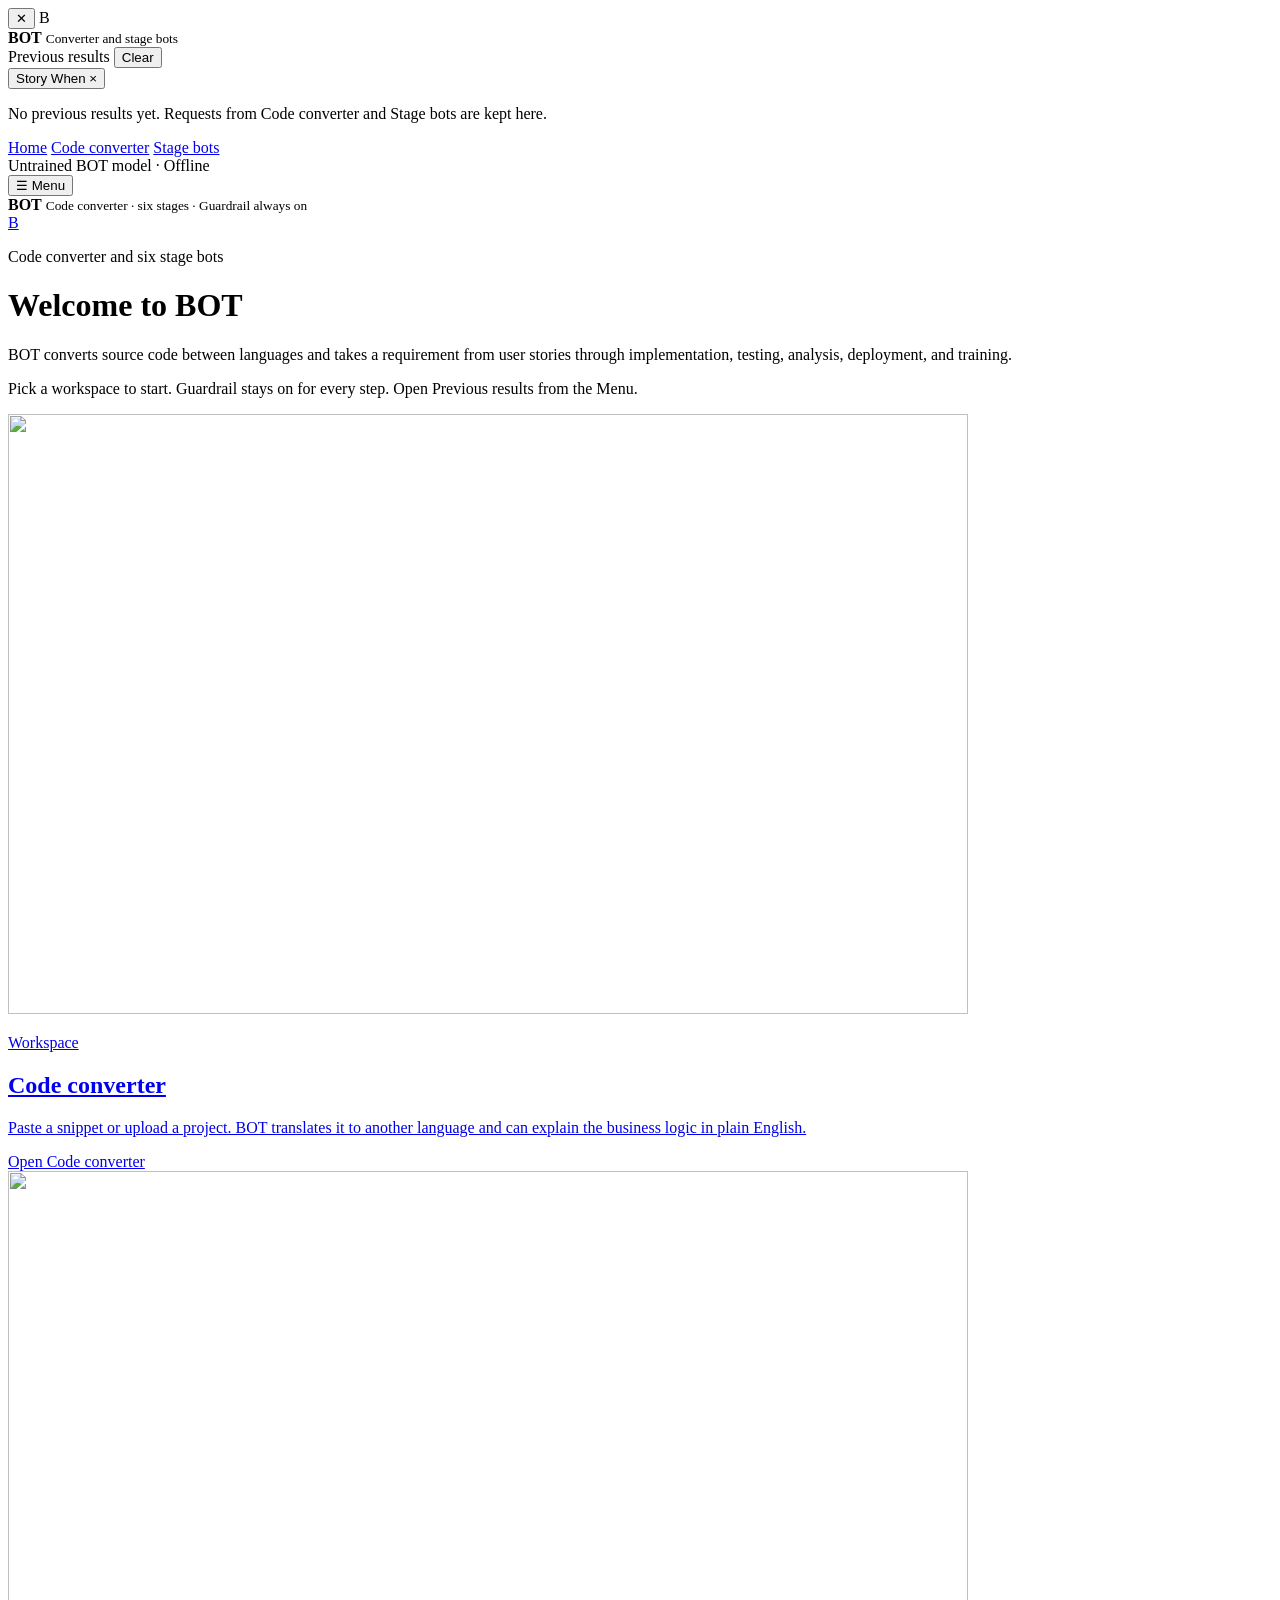
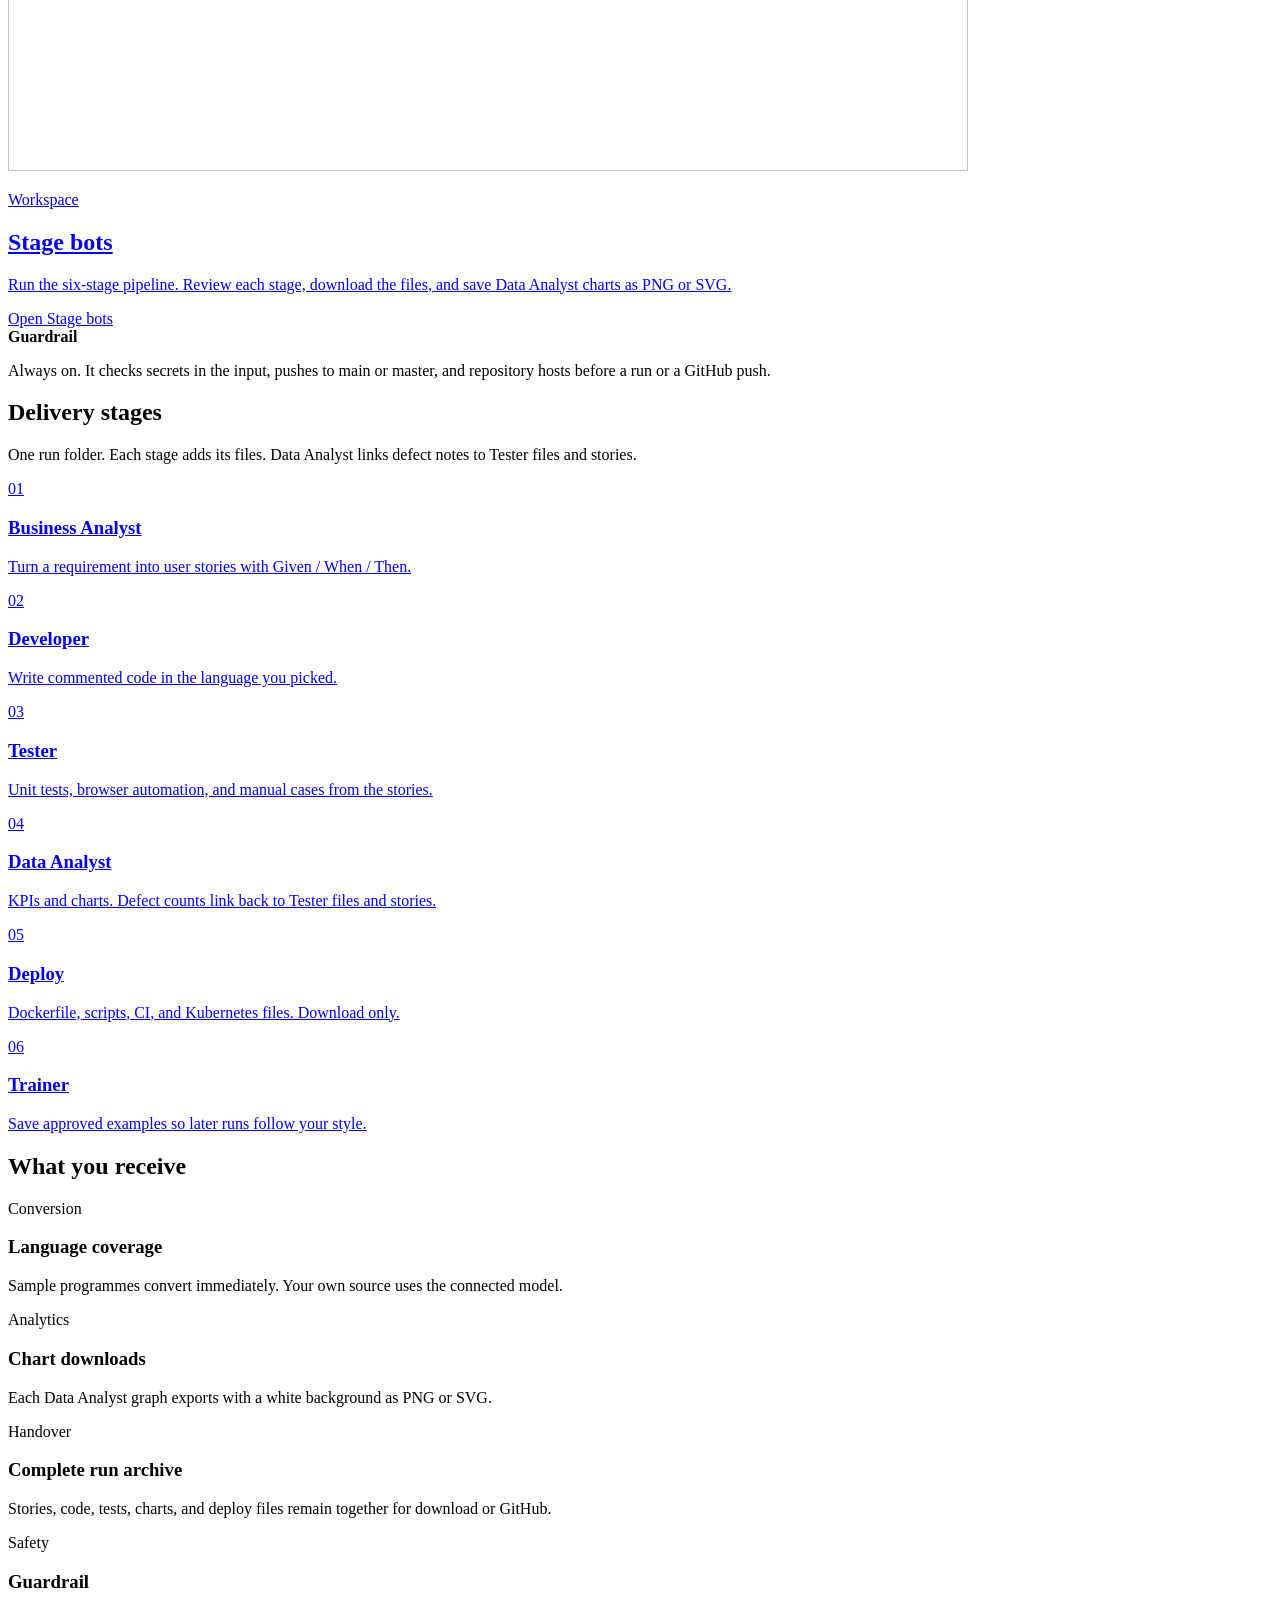
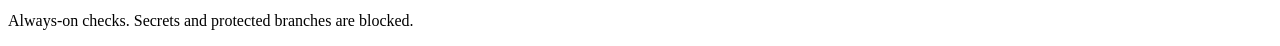
==== commit d5fe6d18: "Drop the seventh-stage wording from Guardrail. The card now only describes the checks it runs on sta" ====
--- a/src/main/resources/templates/index.html
+++ b/src/main/resources/templates/index.html
@@ -113,7 +113,7 @@
             </nav>
             <aside class="home-guard">
                 <strong>Guardrail</strong>
-                <p>Always on. Not a seventh stage. It checks secrets in the input, pushes to main or master, and repository hosts before a run or a GitHub push.</p>
+                <p>Always on. It checks secrets in the input, pushes to main or master, and repository hosts before a run or a GitHub push.</p>
             </aside>
             <section>
                 <h2 class="flash-heading">Delivery stages</h2>
@@ -172,7 +172,7 @@
                     <article class="flash-card">
                         <p class="flash-label">Safety</p>
                         <h3>Guardrail</h3>
-                        <p>Always-on checks. Secrets and protected branches are blocked. Not a pipeline stage.</p>
+                        <p>Always-on checks. Secrets and protected branches are blocked.</p>
                     </article>
                 </div>
             </section>
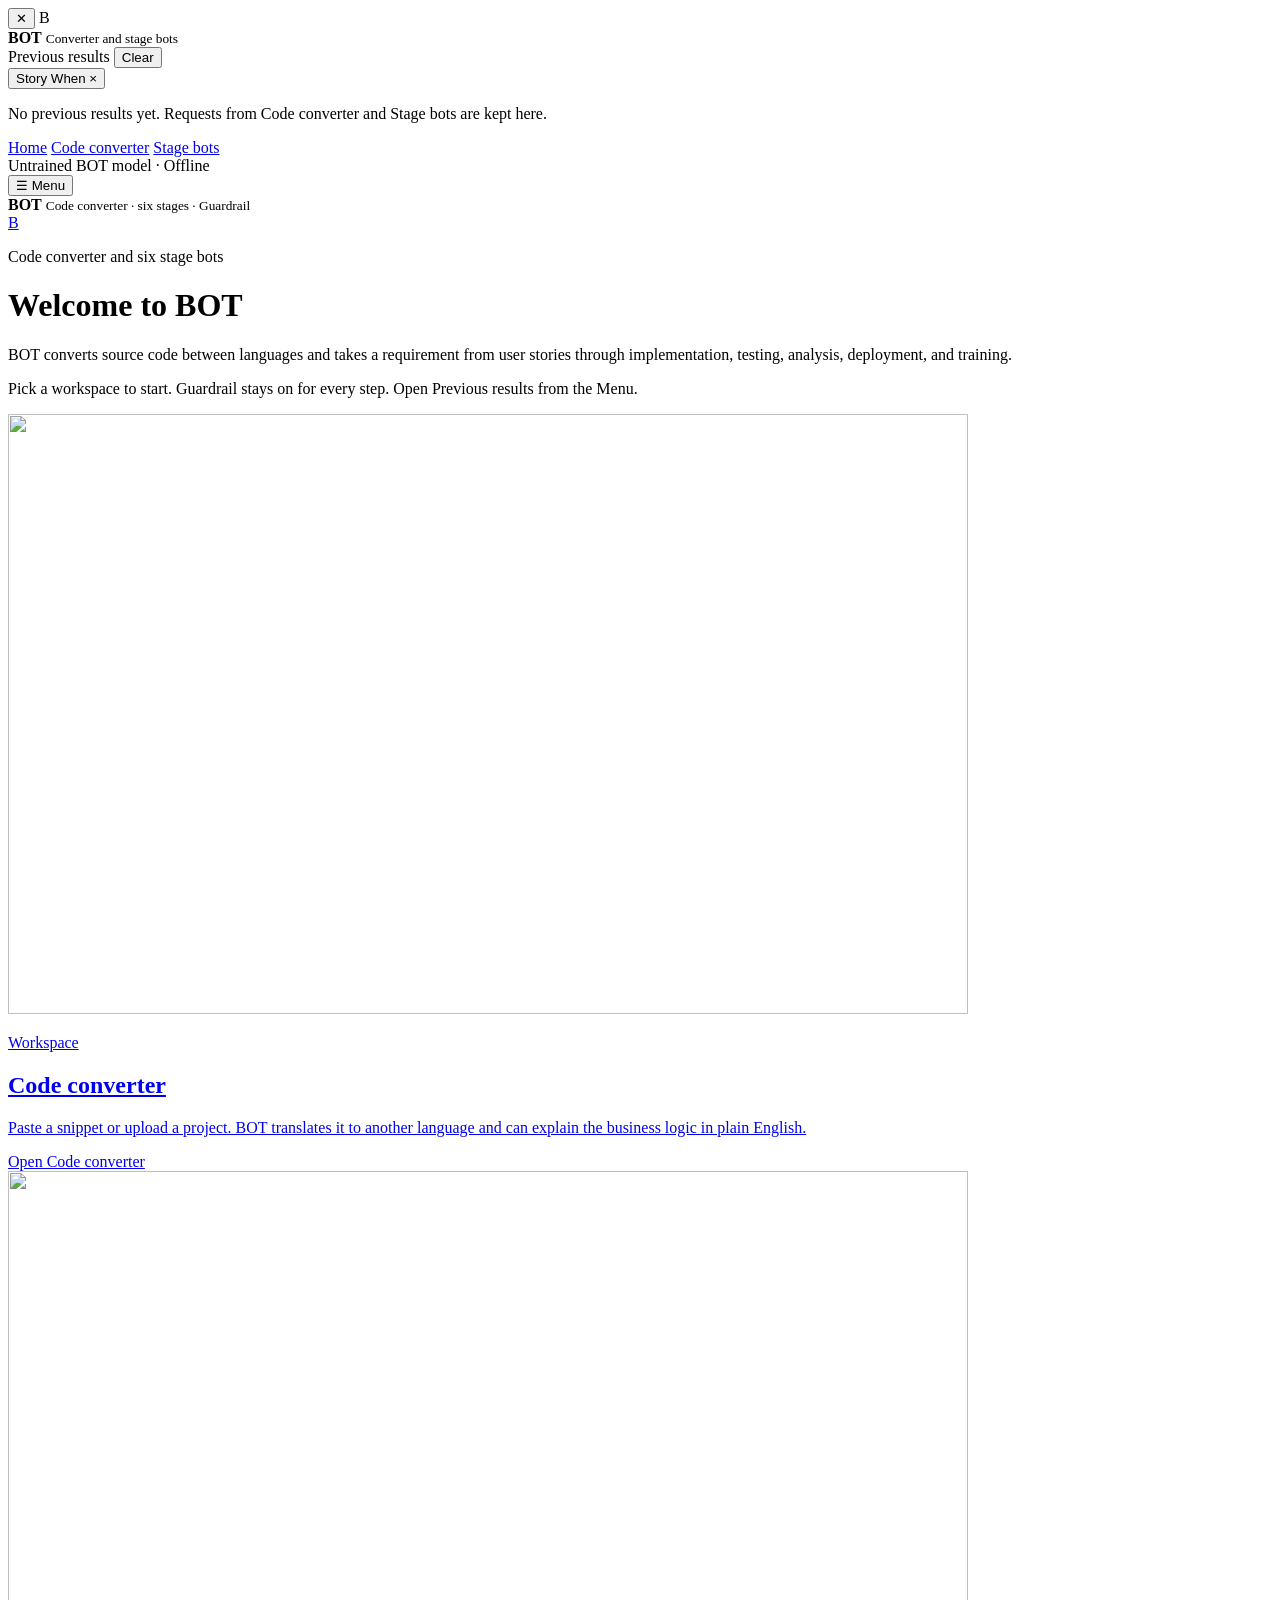
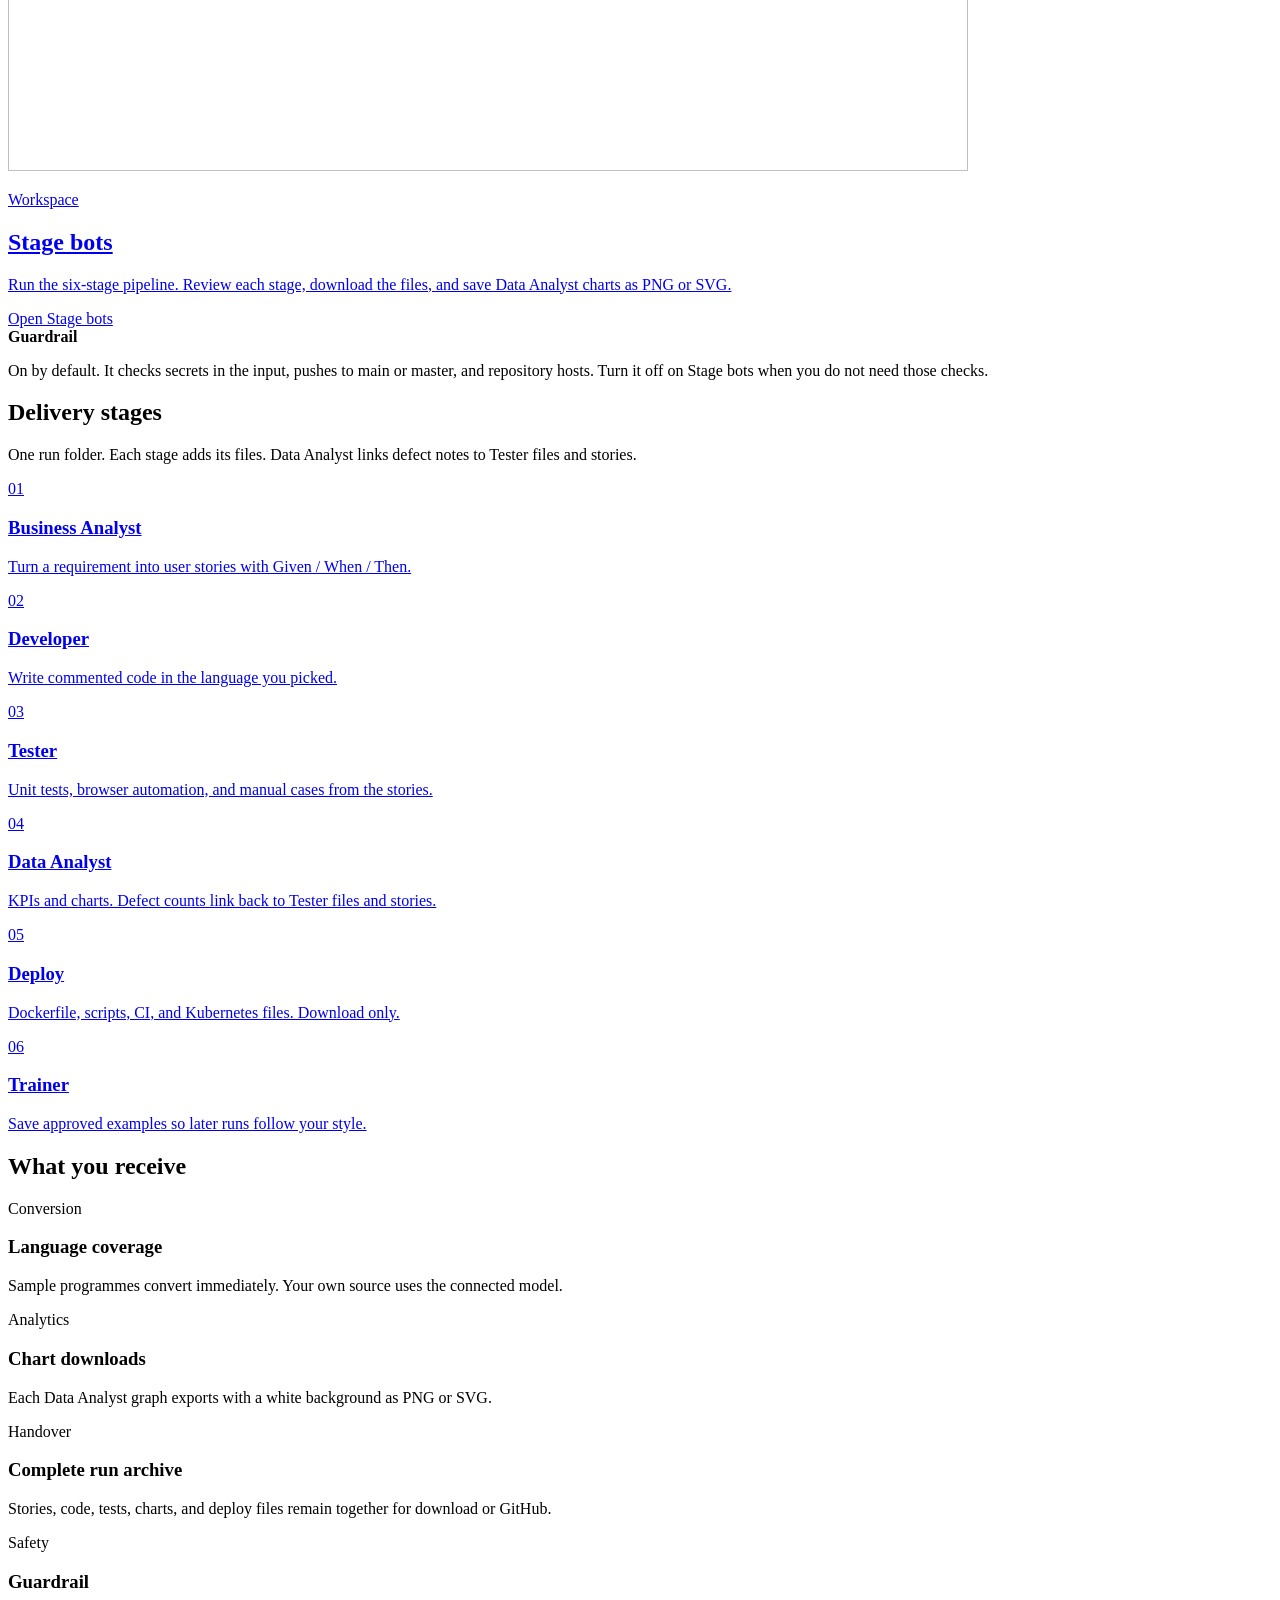
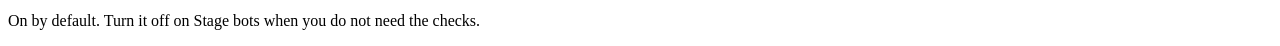
==== commit 932252d4: "Let visitors turn Guardrail Off on Stage bots." ====
--- a/src/main/resources/templates/index.html
+++ b/src/main/resources/templates/index.html
@@ -77,7 +77,7 @@
             <span class="dot online"></span>
             <div>
                 <strong>BOT</strong>
-                <small>Code converter · six stages · Guardrail always on</small>
+                <small>Code converter · six stages · Guardrail</small>
             </div>
         </div>
         <a class="avatar" href="/">B</a>
@@ -113,7 +113,7 @@
             </nav>
             <aside class="home-guard">
                 <strong>Guardrail</strong>
-                <p>Always on. It checks secrets in the input, pushes to main or master, and repository hosts before a run or a GitHub push.</p>
+                <p>On by default. It checks secrets in the input, pushes to main or master, and repository hosts. Turn it off on Stage bots when you do not need those checks.</p>
             </aside>
             <section>
                 <h2 class="flash-heading">Delivery stages</h2>
@@ -172,7 +172,7 @@
                     <article class="flash-card">
                         <p class="flash-label">Safety</p>
                         <h3>Guardrail</h3>
-                        <p>Always-on checks. Secrets and protected branches are blocked.</p>
+                        <p>On by default. Turn it off on Stage bots when you do not need the checks.</p>
                     </article>
                 </div>
             </section>
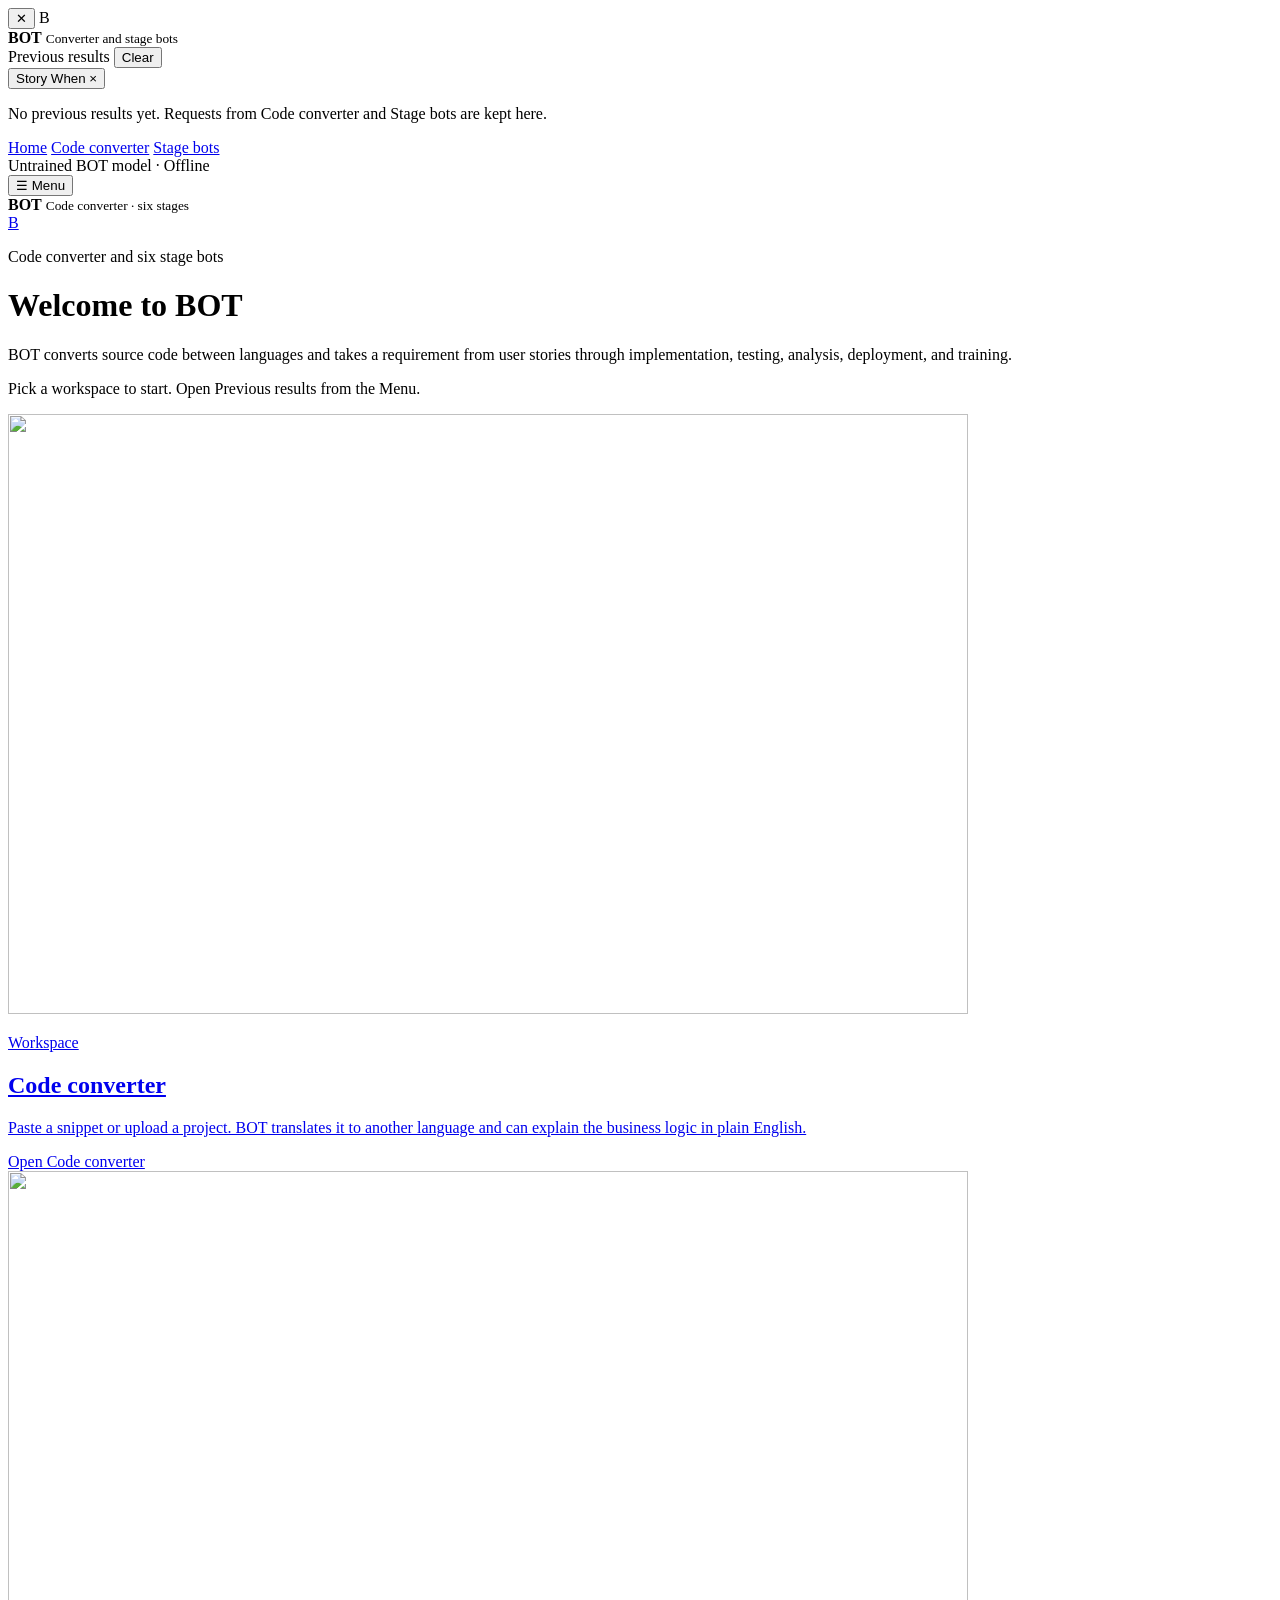
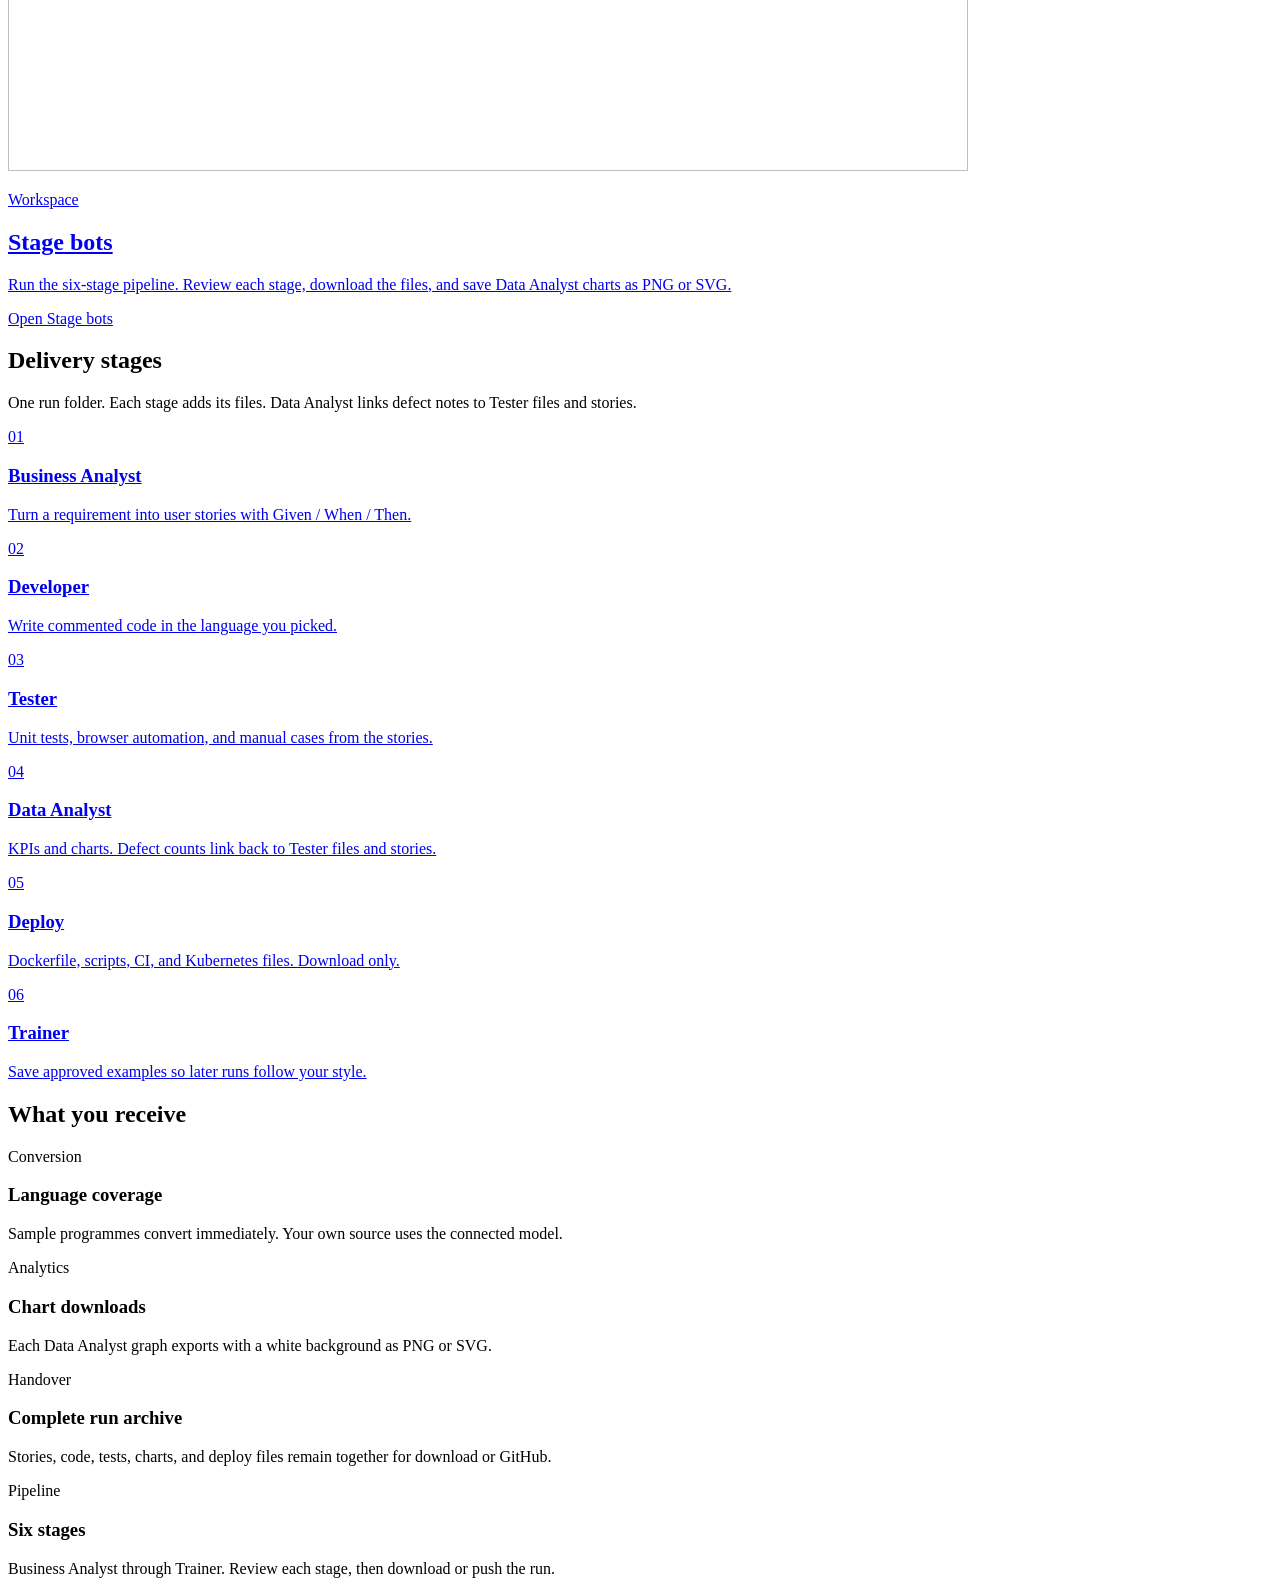
==== commit f1de0ea8: "Remove Guardrail from BOT." ====
--- a/src/main/resources/templates/index.html
+++ b/src/main/resources/templates/index.html
@@ -77,7 +77,7 @@
             <span class="dot online"></span>
             <div>
                 <strong>BOT</strong>
-                <small>Code converter · six stages · Guardrail</small>
+                <small>Code converter · six stages</small>
             </div>
         </div>
         <a class="avatar" href="/">B</a>
@@ -89,7 +89,7 @@
                 <p class="home-kicker">Code converter and six stage bots</p>
                 <h1>Welcome to BOT</h1>
                 <p class="home-lead">BOT converts source code between languages and takes a requirement from user stories through implementation, testing, analysis, deployment, and training.</p>
-                <p class="home-note">Pick a workspace to start. Guardrail stays on for every step. Open Previous results from the Menu.</p>
+                <p class="home-note">Pick a workspace to start. Open Previous results from the Menu.</p>
             </header>
             <nav class="flash-row" aria-label="Workspaces">
                 <a class="flash-card flash-card-lg flash-visual" href="/convert">
@@ -111,10 +111,6 @@
                     </div>
                 </a>
             </nav>
-            <aside class="home-guard">
-                <strong>Guardrail</strong>
-                <p>On by default. It checks secrets in the input, pushes to main or master, and repository hosts. Turn it off on Stage bots when you do not need those checks.</p>
-            </aside>
             <section>
                 <h2 class="flash-heading">Delivery stages</h2>
                 <p class="home-section-lead">One run folder. Each stage adds its files. Data Analyst links defect notes to Tester files and stories.</p>
@@ -170,9 +166,9 @@
                         <p>Stories, code, tests, charts, and deploy files remain together for download or GitHub.</p>
                     </article>
                     <article class="flash-card">
-                        <p class="flash-label">Safety</p>
-                        <h3>Guardrail</h3>
-                        <p>On by default. Turn it off on Stage bots when you do not need the checks.</p>
+                        <p class="flash-label">Pipeline</p>
+                        <h3>Six stages</h3>
+                        <p>Business Analyst through Trainer. Review each stage, then download or push the run.</p>
                     </article>
                 </div>
             </section>
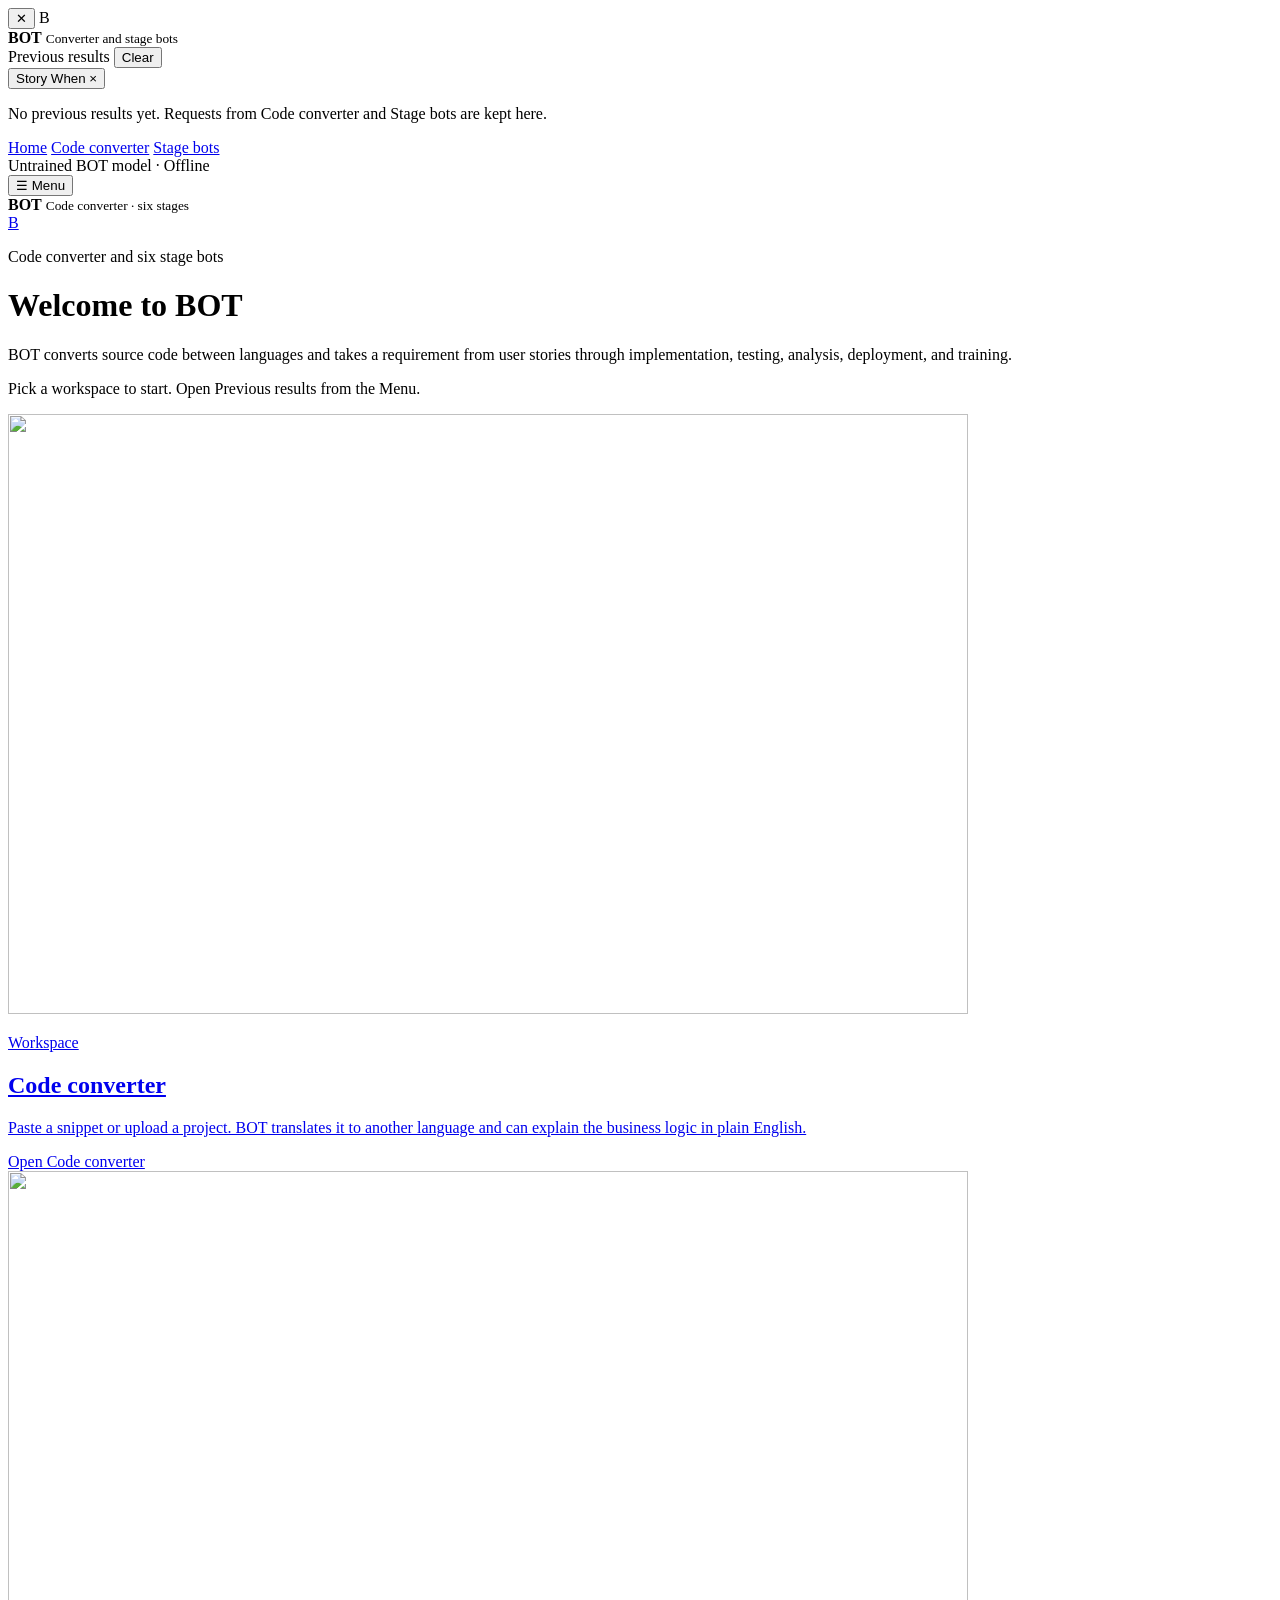
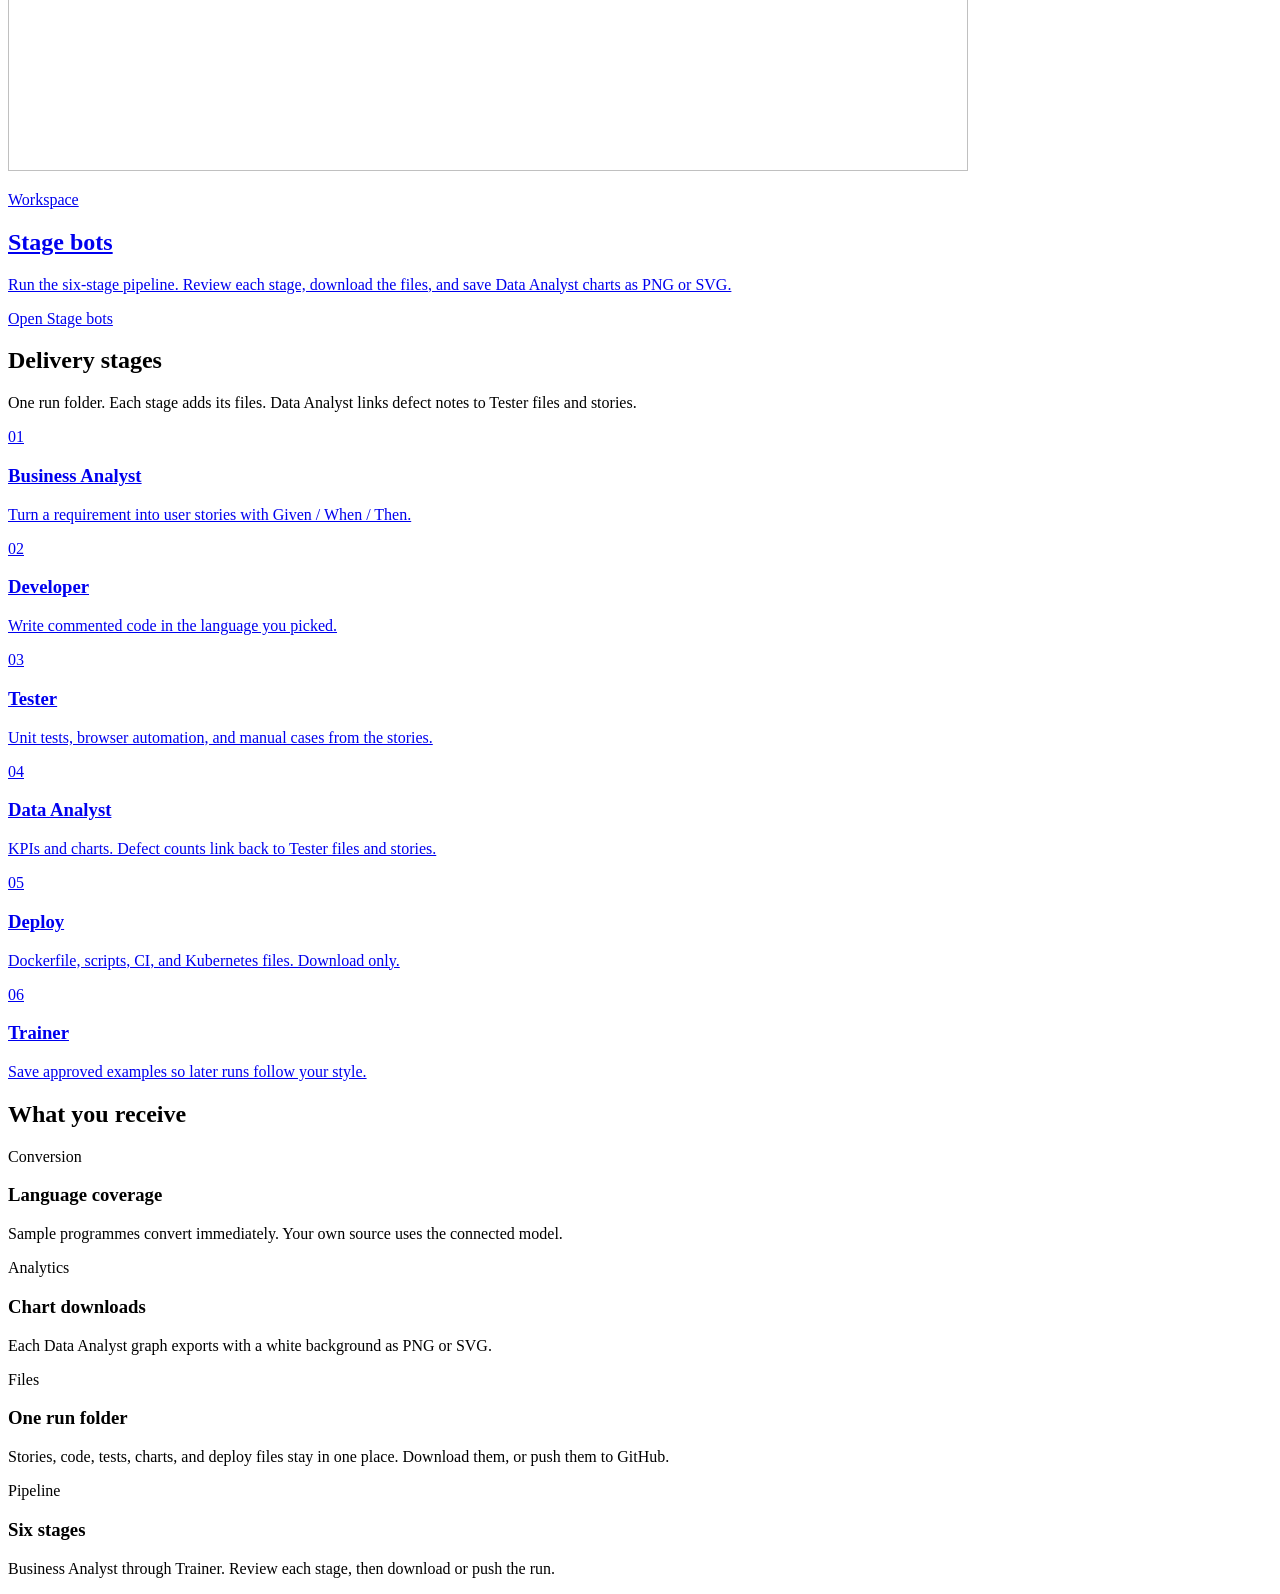
==== commit 7ea283ad: "Rewrite the Home files card in plain English." ====
--- a/src/main/resources/templates/index.html
+++ b/src/main/resources/templates/index.html
@@ -5,10 +5,10 @@
     <meta name="viewport" content="width=device-width, initial-scale=1"/>
     <title>BOT</title>
     <link href="https://fonts.googleapis.com/css2?family=IBM+Plex+Mono:wght@400;500&display=swap" rel="stylesheet"/>
-    <link rel="stylesheet" th:href="@{/css/style.css(v='20261020h')}"/>
-    <link rel="stylesheet" th:href="@{/css/site.css(v='20261020h')}"/>
-    <link rel="stylesheet" th:href="@{/css/mobile.css(v='20261020h')}"/>
-    <link rel="stylesheet" th:href="@{/css/home-chat.css(v='20261020h')}"/>
+    <link rel="stylesheet" th:href="@{/css/style.css(v='20261022b')}"/>
+    <link rel="stylesheet" th:href="@{/css/site.css(v='20261022b')}"/>
+    <link rel="stylesheet" th:href="@{/css/mobile.css(v='20261022b')}"/>
+    <link rel="stylesheet" th:href="@{/css/home-chat.css(v='20261022b')}"/>
     <style>
         .btn.generate-bot { background: var(--accent, #1f5f6b); color: #fff; border: 1px solid var(--accent-strong, #174a54); font-weight: 700; font-size: .95rem; padding: .6rem 1.2rem; cursor: pointer; box-shadow: 0 2px 8px rgba(31, 95, 107, .3); }
         .btn.generate-bot:hover:not(:disabled) { filter: brightness(1.1); }
@@ -91,7 +91,7 @@
                 <p class="home-lead">BOT converts source code between languages and takes a requirement from user stories through implementation, testing, analysis, deployment, and training.</p>
                 <p class="home-note">Pick a workspace to start. Open Previous results from the Menu.</p>
             </header>
-            <nav class="flash-row" aria-label="Workspaces">
+            <nav class="flash-row flash-stack" aria-label="Workspaces">
                 <a class="flash-card flash-card-lg flash-visual" href="/convert">
                     <img class="flash-photo" th:src="@{/img/start-convert.jpg}" src="/img/start-convert.jpg" alt="" width="960" height="600" loading="eager"/>
                     <div class="flash-body">
@@ -161,9 +161,9 @@
                         <p>Each Data Analyst graph exports with a white background as PNG or SVG.</p>
                     </article>
                     <article class="flash-card">
-                        <p class="flash-label">Handover</p>
-                        <h3>Complete run archive</h3>
-                        <p>Stories, code, tests, charts, and deploy files remain together for download or GitHub.</p>
+                        <p class="flash-label">Files</p>
+                        <h3>One run folder</h3>
+                        <p>Stories, code, tests, charts, and deploy files stay in one place. Download them, or push them to GitHub.</p>
                     </article>
                     <article class="flash-card">
                         <p class="flash-label">Pipeline</p>
